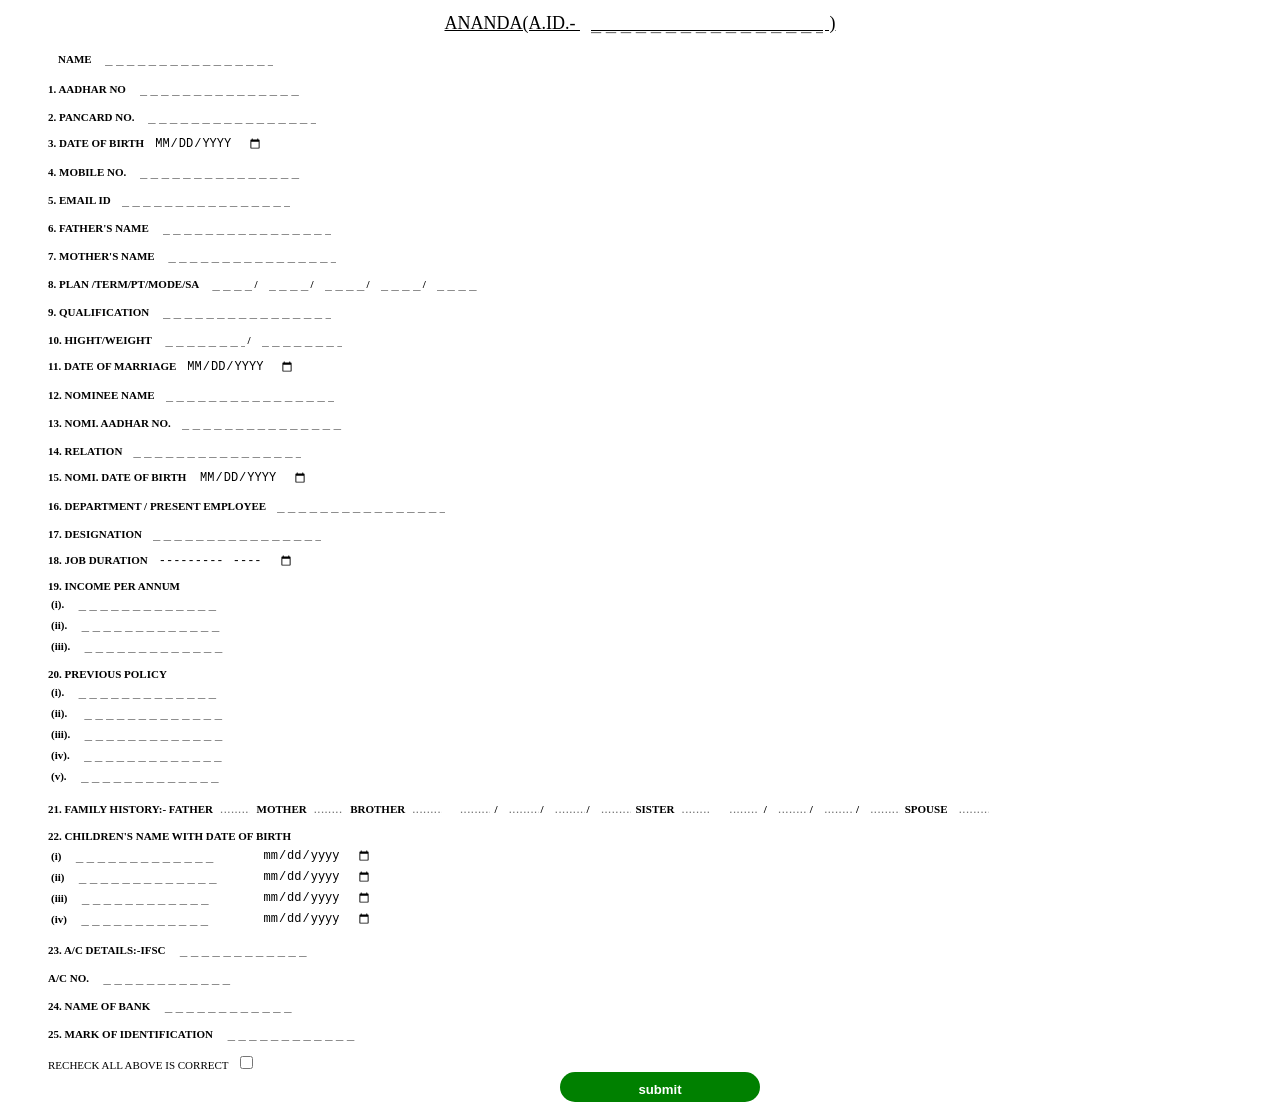
==== index.HTML @ 31adadbb "Add files via upload" ====
<!DOCTYPE html>
<html lang="en">
<head>
    <meta charset="UTF-8">
    <meta name="viewport" content="width=device-width, initial-scale=1.0">
    <title>ANANDA FORM</title>
    <style>
    *{border-style: none;
        border-color: white;
        font-weight: 1000px;
        font-size: 11px;
}
        td{font-weight: 900;}
        .head{font-weight: lighter;
        text-decoration: underline;}
        .MOBILE{border-color: rgb(255, 255, 255);
        border-style: double;
        list-style: circle;}
        .documents{font-weight: 900px;
        }
        #name{margin-right: 40px;}
        input{}
        .pt{width: 10px;}
        .income{width: 90px;}
        .Input{width: 2px;}
        input{margin-left:9px;
        font-size: small;}
        #nam{margin-left: 50px;
        font-weight: 900;
      font-size: large;}
button{background-color: green;
color:white;
font-size: larger;
font-weight: bolder;
height: 30px;
width: 200px;
text-align: center;
border-radius: 180px;
}
</style>
</head>
<body>
   <center>
      <div style="text-align: center;"> <h1 style="font-size: large;text-align: center;" class="head">ANANDA(A.ID.- <input style="font-weight: 500;color: black; text-align:center;font-size: large;  border-style: none; border-color: white;text-transform: uppercase;" class="head" type="text"placeholder="_ _ _ _ _ _ _ _ _ _ _ _ _ _ _ _ _ _ _ "> )</h1></div>
   </center>
 <form action="mailto:licbimalal@gmail.com" method="post" enctype="text/plain" onsubmit="redirectPage()">
    <DIv style="text-align: start;">
    <h1 id="nam" style="font-weigzht: 900;text-transform: capitalize;"><label for="name"> NAME  </label><INput type="text" style="margin-left:9px; text-transform: uppercase;" id="name" name="NAME" required class="Document" placeholder="_ _ _ _ _ _ _ _ _ _ _ _ _ _ _ _ _ _ __ _ _ _ _ _ _ _ _ _ _ _ _ _ _  " /></h1>
       <ol type="1">
        <h3>1. AADHAR NO  </b><input name="1.AADHAR." pattern="\d{12}"  placeholder="_ _ _ _ _ _ _ _ _ _ _ _ _ _ _ " required="" class="font-satoshi-regular font-thin text-black outline-none placeholder:text-gray-400" type="tel" value=""style="border-color: white;"><b>  </b>  <label for="AADHAR-NO."></label></h3>
        <h3>2. PANCARD NO.  <input name="2.PANCARD NO." style="text-transform: uppercase;border-color: white;text-transform: capitalize;text-transform: uppercase;" style="border-style: none; border-color: white;" class="PANCARD" placeholder="_ _ _ _ _ _ _ _ _ _ _ _ _ _ _ _ _ _ _"/></h3>
        <h3>3. DATE OF BIRTH<input type="date" name="3.DATE OF BIRTH"  placeholder="_ _ _ _ _ _ _ _ _ _ _ _ _ _ _ " required="" class="!font-satoshi-regular font-thin text-black outline-none placeholder:text-gray-400" type="tel" value=""style="border-color: white;text-transform: capitalize;text-transform: uppercase;"></h3>
        <h3><label for="MOBILE NO."> 
           4. MOBILE NO. <b>  </b><input name="4.MOBILE NO." pattern="\d{10}"  placeholder="_ _ _ _ _ _ _ _ _ _ _ _ _ _ _ " required="" class="font-satoshi-regular font-thin text-black outline-none placeholder:text-gray-400" type="tel" value=""style="border-color: white;"></h3>
        <h3><label for="5.EMAIL ID"> 5. EMAIL ID</label><INput type="email" id="5.EMAIL ID" name="5.EMAIL ID" required class="Document"  type="text" placeholder="_ _ _ _ _ _ _ _ _ _ _ _ _ _ _ _ _ _ __ _ _ _ _ _ _ _ _ _ _ _ _ _ _ _ _ _ _" /></h3>
        <h3>6. FATHER'S NAME<b>  </b> <Input name="6.FATHER'S NAME" style="text-transform: uppercase;border-color: white;text-transform: capitalize;text-transform: uppercase;" class="FATHER" placeholder="_ _ _ _ _ _ _ _ _ _ _ _ _ _ _ _ _ _ _ "/></Input></h3>
        <h3>7. MOTHER'S NAME<b>  </b> <Input name="7.MOTHER'S NAME" style="text-transform: uppercase;border-color: white;text-transform: capitalize;text-transform: uppercase;" class="FATHER" placeholder="_ _ _ _ _ _ _ _ _ _ _ _ _ _ _ _ _ _ _ "/></Input></h3>
        <h3>8. PLAN <b>/</b>TERM</b>/</b>PT<b>/</b>MODE<b>/</b>SA<b>  </b> <input name="8.PLAN" style="text-transform: uppercase;width: 40px; border-style: none; border-color: white;text-transform: uppercase;" class="PT" placeholder="_ _ _ _ _ _ _ _ _ _ _"/>/<input name="TERM" style="text-transform: uppercase;width: 40px; border-style: none; border-color: white;text-transform: uppercase;" class="PT" placeholder="_ _ _ _ _ _ _ _ _ _ _"/>/<input name="PT" style="text-transform: uppercase;width: 40px;" class="PT" placeholder="_ _ _ _ _ _ _ _ _ _ _"/>/<input name="MODE" style="text-transform: uppercase;width: 40px;" class="PT" placeholder="_ _ _ _ _ _ _ _ _ _ _"/>/<input name="SA" style="text-transform: uppercase;width: 40px;" class="PT" placeholder="_ _ _ _ _ _ _ _ _ _ _"/></h3>
        <h3>9. QUALIFICATION <Input name="9.QUALIFICATION" style="text-transform: uppercase;border-style: none; border-color: white;" class="" placeholder="_ _ _ _ _ _ _ _ _ _ _ _ _ _ _ _ _ _ _ "/></h3>
        <h3>10. HIGHT/WEIGHT <Input name="10.HIGHT" style="width: 80px;text-transform: uppercase;border-style: none; border-color: white;" class="" placeholder="_ _ _ _ _ _ _ _ _ _ _ _ _ _ _ _ _ _ _ "/>/<Input name="WEIGHT" style="width: 80px;text-transform: uppercase;border-style: none; border-color: white;" class="" placeholder="_ _ _ _ _ _ _ _ _ _ _ _ _ _ _ _ _ _ _ "/></h3>
            <H3>11. DATE OF MARRIAGE<Input name="11.DATE OF MARRIAGE" style="text-transform: uppercase;border-style: none; border-color: white;" type="date" class= "" placeholder=" _ _ _ _ _ _ _ _ _ _ _ _ /"></H3>
       <h3><label for="12.NOMINEE NAME"> 12. NOMINEE NAME</label><INput id="12.NOMINEE NAME" name="12.NOMINEE NAME" required class="Document"  type="text" style="text-transform: uppercase;" placeholder="_ _ _ _ _ _ _ _ _ _ _ _ _ _ _ _ _ _ __ _ _ _ _ _ _ _ _ _ _ _ _ _ _ _ _ _ _" /></h3>
        <h3>13. NOMI. AADHAR NO.<input name="13. NOMI. AADHAR NO." pattern="\d{12}"  placeholder="_ _ _ _ _ _ _ _ _ _ _ _ _ _ _ " required="" class="font-satoshi-regular font-thin text-black outline-none placeholder:text-gray-400border-color: white;" type="tel" value=""><b>  </b>  <label for="AADHAR-NO."></label></h3> 
        <h3>14. RELATION<input name="14.RELATION" style="text-transform: uppercase;border-style: none; border-color: white;" class="" placeholder="_ _ _ _ _ _ _ _ _ _ _ _ _ _ _ _ _ _ _ "/></h3>
        <h3>15. NOMI. DATE OF BIRTH <input type="date" name="15.DATE OF BIRTH"  placeholder="_ _ _ _ _ _ _ _ _ _ _ _ _ _ _ " required="" class="!font-satoshi-regular font-thin text-black outline-none placeholder:text-gray-400" type="tel" value=""style="border-color: white;text-transform: capitalize;text-transform: uppercase;"></h3>
        <h3>16. DEPARTMENT / PRESENT EMPLOYEE<Input name="16.DEPARTMENT / PRESENT EMPLOYEE" style="text-transform: uppercase;border-style: none; border-color: white;" class="" placeholder="_ _ _ _ _ _ _ _ _ _ _ _ _ _ _ _ _ _ _ "/></h3>
        <h3>17. DESIGNATION<input name="17.DESIGNATION" style="text-transform: uppercase;border-style: none; border-color: white;" class="" placeholder="_ _ _ _ _ _ _ _ _ _ _ _ _ _ _ _ _ _ _ "/></h3>
        <h3>18. JOB DURATION<input name="18.JOB DURATION" style="text-transform: uppercase;border-style: none; border-color: white;" type="month" class="" placeholder="_ _ _ _ _ _ _ _ _ _ _ _ _ _ _ _ _ _ _ "/></h3>
        <h3><table>19. INCOME PER ANNUM <input type="hidden" name="19. INCOME PER ANNUM" id="">
         <tr><td>  (i).<Input name="i." required=""  type="tel" value="" style="text-transform: uppercase;border-style: none; border-color: white;" class="" placeholder=" _ _ _ _ _ _ _ _ _ _ _ _ _"/></td></tr>
          <tr> <td>    (ii).<input name="ii." required=""  type="tel" value="" style="text-transform: uppercase;border-style: none; border-color: white;" class="" placeholder=" _ _ _ _ _ _ _ _ _ _ _ _ _"/></td></tr>
            <tr> <td>   (iii).<input name="iii." required=""  type="tel" value="" style="text-transform: uppercase;border-style: none; border-color: white;" class="" placeholder=" _ _ _ _ _ _ _ _ _ _ _ _ _"/></td></tr></table></h3>
            <h3 name="20. PREVIOUS POLICY"><table>
          <table>    20. PREVIOUS POLICY <input type="hidden" name="20. PREVIOUS POLICY" id="">
                <tr><td>  (i).<Input name="i." required=""type="tel" value="" style="text-transform: uppercase;border-style: none; border-color: white;" class="" placeholder=" _ _ _ _ _ _ _ _ _ _ _ _ _"/></td></tr>
                 <tr> <td>    (ii). <input name="ii." required=""type="tel" value="" style="text-transform: uppercase;border-style: none; border-color: white;" class="" placeholder=" _ _ _ _ _ _ _ _ _ _ _ _ _"/></td></tr>
                   <tr> <td>   (iii).<input name="iii." required=""type="tel" value="" style="text-transform: uppercase;border-style: none; border-color: white;" class="" placeholder=" _ _ _ _ _ _ _ _ _ _ _ _ _"/></td></tr>
                     <tr> <td>  (iv).<input name="iv."required=""type="tel" value="" style="text-transform: uppercase;border-style: none; border-color: white;" class="" placeholder=" _ _ _ _ _ _ _ _ _ _ _ _ _"/></td></tr>
                       <tr> <td>   (v).<input name="v."required=""type="tel" value="" style="text-transform: uppercase;border-style: none; border-color: white;" class="" placeholder=" _ _ _ _ _ _ _ _ _ _ _ _ _"/></td></tr></table></h3>
            <td style="font-weight: 900;"> 
                <h3><input type="hidden" name="21.FAMILY HISTORY:-" id="">
                  21.  FAMILY HISTORY:- <tr><td>FATHER <label for="FATHER"></label>
                    <input name="FATHER" name="FATHER" style="text-transform: uppercase;margin: 2px;width: 30px;border-style: none; border-color: white;" type="tel" id="FATHER" 
                    placeholder="................ " /> </td></tr>
                 <tr>  <td>  MOTHER<label for=" MOTHER"></label>
                    <input name="MOTHER" style="text-transform: uppercase;margin: 2px;width: 30px;border-style: none; border-color: white;" type="tel" id=" MOTHER" 
                    placeholder="................ " /></td></tr>
                 <tr>        <td> BROTHER    <label for="BROTHER"></label>
                    <input name="BROTHER" style="text-transform: uppercase;margin: 2px;width: 30px;border-style: none; border-color: white;" type="tel" id="BROTHER" 
                    placeholder="................ " />     
                    <input name="BROTHER" style="text-transform: uppercase;width: 30px;border-style: none; border-color: white;" type="tel" id="phone" 
                                placeholder="....................... " />
                                /<input name="BROTHER" style="text-transform: uppercase;width: 30px;border-style: none; border-color: white;" type="tel" id="phone" 
                                placeholder="................ " />/<input name="BROTHER" style="text-transform: uppercase;width: 30px;border-style: none; border-color: white;" type="tel" id="phone" 
                                placeholder="............. " />/<input name="BROTHER" style="text-transform: uppercase;width: 30px;border-style: none; border-color: white;" type="tel" id="phone" 
                                placeholder="........... " /></td></tr>
                 <tr>        <td> SISTER    <label for="SISTER"></label>
                    <input name="SISTER" style="text-transform: uppercase;margin: 2px;width: 30px;border-style: none; border-color: white;" type="tel" id="phone" 
                    placeholder="................ " />     
                    <input name="SISTER" style="text-transform: uppercase;width: 30px;border-style: none; border-color: white;" type="tel" id="phone" 
                                placeholder="....................... " />
                                /<input name="SISTER" style="text-transform: uppercase;width: 30px;border-style: none; border-color: white;" type="tel" id="phone" 
                                placeholder="................ " />/<input name="SISTER" style="text-transform: uppercase;width: 30px;border-style: none; border-color: white;" type="tel" id="phone" 
                                placeholder="............. " />/<input name="SISTER" style="text-transform: uppercase;width: 30px;border-style: none; border-color: white;" type="tel" id="phone" 
                                placeholder="........... " /></td></tr>
                 <tr>        <td>   SPOUSE<input name="SPOUSE" style="text-transform: uppercase;width: 30px;border-style: none; border-color: white;" type="tel" id="phone" 
                    placeholder="....................... " /></td></tr>
                          </table></h3>
                          <h3>
                            <table>
                              <tr> 22. CHILDREN'S NAME WITH DATE OF BIRTH <input type="hidden" name="22. CHILDREN'S NAME WITH DATE OF BIRTH" id="">
                                 <TR>  <td>(i)<Input name="(i)" style="border-style: none; border-color: white;border-style: none; border-color: white;" class= "" placeholder=" _ _ _ _ _ _ _ _ _ _ _ _ _ "/></td><td><Input name="DATE OF BIRTH" style="border-style: none; border-color: white;" class= ""type="date" placeholder=" _ _ _ _ _ _ _ _ _ _ _ _ _ _ "></td></TR>
                                 <TR>  <td>(ii)<Input name="(ii)" style="border-style: none; border-color: white;border-style: none; border-color: white;" class= "" placeholder=" _ _ _ _ _ _ _ _ _ _ _ _ _ "/></td><td><Input name="DATE OF BIRTH" style="border-style: none; border-color: white;" class= ""type="date" placeholder=" _ _ _ _ _ _ _ _ _ _ _ _ _ _ "></td></TR>
                           <TR><td> (iii)<Input name="(iii)" style="border-style: none; border-color: white;" class= "" placeholder=" _ _ _ _ _ _ _ _ _ _ _ _ "/></td><td><Input name="DATE OF BIRTH" style="border-style: none; border-color: white;" class= ""type="date" placeholder=" _ _ _ _ _ _ _ _ _ _ _ _ _ _ "/></td></TR>
                            <TR><td> (iv)<Input name="(iv)" style="border-style: none; border-color: white;" class= "" placeholder=" _ _ _ _ _ _ _ _ _ _ _ _ "/></td><td><Input name="DATE OF BIRTH" style="border-style: none; border-color: white;" class= ""type="date" placeholder=" _ _ _ _ _ _ _ _ _ _ _ _ _ _ "/></td></TR>
                                </h3></tr></table> 
       <span><h3> <tr><td>23. A/C DETAILS:-IFSC<Input name="23.A/C DETAILS:-IFSC" style="text-transform: uppercase;border-style: none; border-color: white;" class= "" placeholder=" _ _ _ _ _ _ _ _ _ _ _ _ "></td></tr></h3>
        <h3><tr><td>A/C NO.<Input name="A/C NO." style="text-transform: uppercase;margin-top: 0;" class= "" placeholder=" _ _ _ _ _ _ _ _ _ _ _ _ "/></td></tr></h3></span>
        <h3>24. NAME OF BANK<Input name="24.NAME OF BANK" style="text-transform: uppercase;border-style: none;border-style: none; border-color: white;" class= "" placeholder=" _ _ _ _ _ _ _ _ _ _ _ _ "/></h3>
        <h3>25. MARK OF IDENTIFICATION<Input name="25.MARK OF IDENTIFICATION" style="text-transform: uppercase;border-style: none; border-color: white;" class= "" placeholder=" _ _ _ _ _ _ _ _ _ _ _ _ "/></h3>
        <label for="*"> RECHECK ALL ABOVE IS CORRECT </label><INput type="checkbox" id="*" name="*" required class="Document"  type="text" placeholder="_ _ _ _ _ _ _ _ _ _ _ _ _ _ _ _ _ _ __ _ _ _ _ _ _ _ _ _ _ _ _ _ _ _ _ _ _" /></h2>
        <center>
           <button type="submit" style="text-align: center;"><link rel="index.html"><div style="text-align: center;"><h1 style="font-size: larger;text-align: center; padding-bottom: px;">submit</h1></div></button></CENter>
    </Ol></DIv>
</form>
<script>
   function redirectPage(){
      setTimeout (function(){
         window.location.href="thanque.html";//redirect to
        "tha you page" 
      },1000);//delay the redirect
   
   }
</script>
</body>
</html>
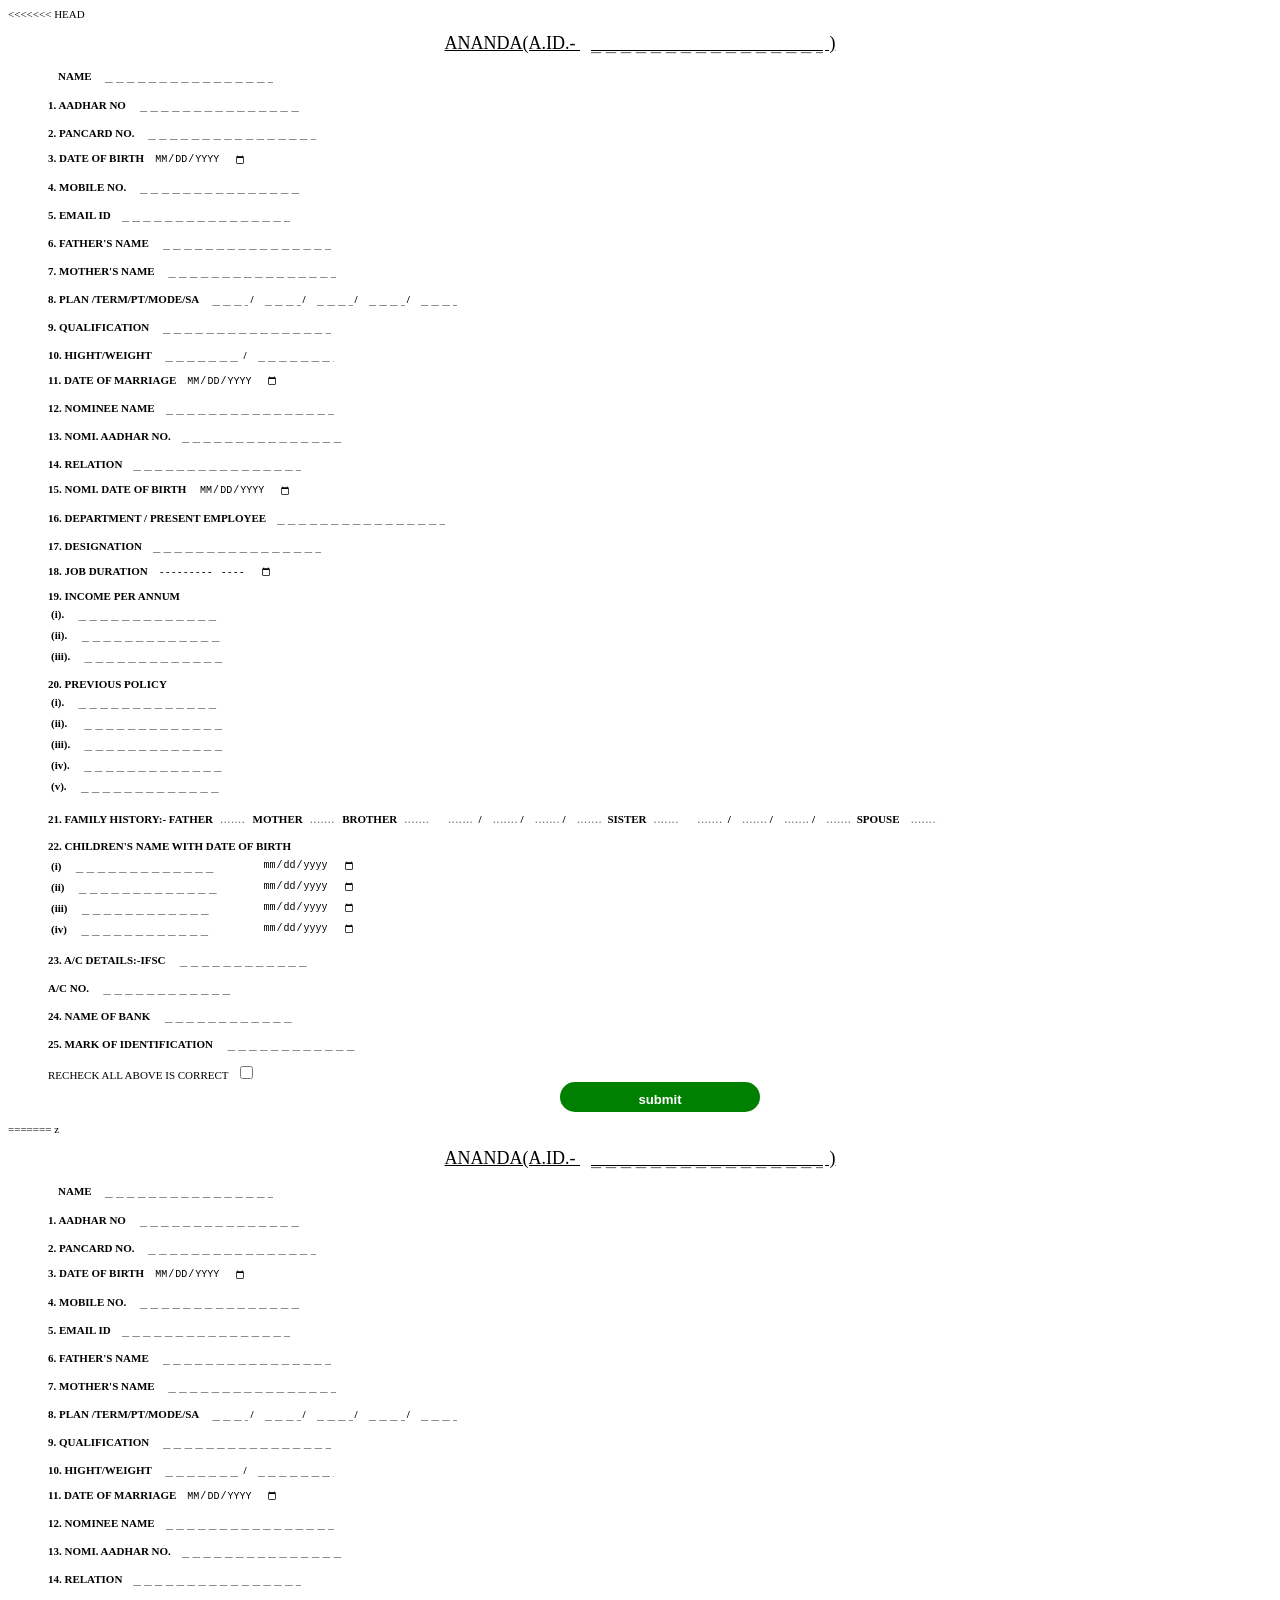
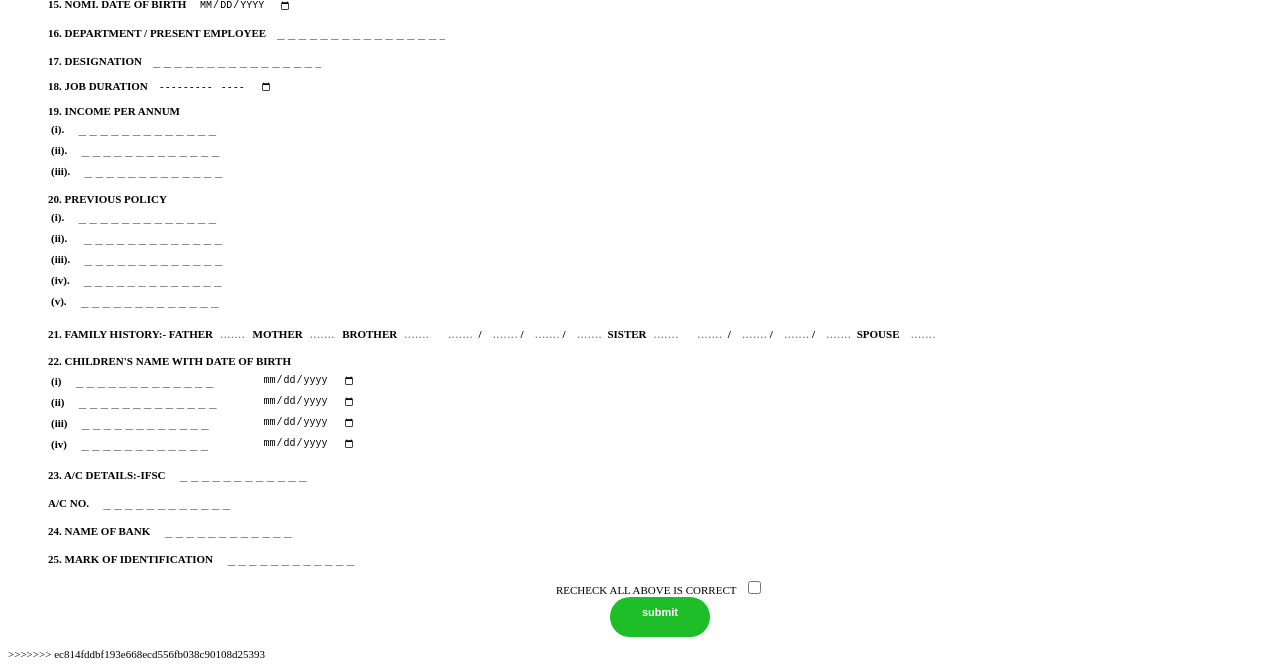
==== commit 29786036: "ilh knk" ====
--- a/index.HTML
+++ b/index.HTML
@@ -1,4 +1,142 @@
-<!DOCTYPE html>
+<<<<<<< HEAD
+<!DOCTYPE html>
+<html lang="en">
+<head>
+    <meta charset="UTF-8">
+    <meta name="viewport" content="width=device-width, initial-scale=1.0">
+    <title>ANANDA FORM</title>
+    <style>
+    *{border-style: none;
+        border-color: white;
+        font-weight: 1000px;
+        font-size: 11px;
+}
+        td{font-weight: 900;}
+        .head{font-weight: lighter;
+        text-decoration: underline;}
+        .MOBILE{border-color: rgb(255, 255, 255);
+        border-style: double;
+        list-style: circle;}
+        .documents{font-weight: 900px;
+        }
+        #name{margin-right: 40px;}
+        input{}
+        .pt{width: 10px;}
+        .income{width: 90px;}
+        .Input{width: 2px;}
+        input{margin-left:9px;
+        font-size: small;}
+        #nam{margin-left: 50px;
+        font-weight: 900;
+      font-size: large;}
+button{background-color: green;
+color:white;
+font-size: larger;
+font-weight: bolder;
+height: 30px;
+width: 200px;
+text-align: center;
+border-radius: 180px;
+}
+</style>
+</head>
+<body>
+ 
+      <div style="text-align: center;">   <center><h1 style="font-size: large;text-align: center;" class="head">ANANDA(A.ID.- <input style="font-weight: 500;color: black; text-align:center;font-size: large;  border-style: none; border-color: white;text-transform: uppercase;" class="head" type="text"placeholder="_ _ _ _ _ _ _ _ _ _ _ _ _ _ _ _ _ _ _ "> )</h1></center>
+         <form action="mailto:licbimalal@gmail.com" method="post" enctype="text/plain" onsubmit="redirectPage()">
+            <DIv style="text-align: start;">
+            <h1 id="nam" style="font-weigzht: 900;text-transform: capitalize;"><label for="name"> NAME  </label><INput type="text" style="margin-left:9px; text-transform: uppercase;" id="name" name="NAME" required class="Document" placeholder="_ _ _ _ _ _ _ _ _ _ _ _ _ _ _ _ _ _ __ _ _ _ _ _ _ _ _ _ _ _ _ _ _  " /></h1>
+               <ol type="1">
+                <h3>1. AADHAR NO  </b><input name="1.AADHAR." pattern="\d{12}"  placeholder="_ _ _ _ _ _ _ _ _ _ _ _ _ _ _ " required="" class="font-satoshi-regular font-thin text-black outline-none placeholder:text-gray-400" type="tel" value=""style="border-color: white;"><b>  </b>  <label for="AADHAR-NO."></label></h3>
+                <h3>2. PANCARD NO.  <input name="2.PANCARD NO." style="text-transform: uppercase;border-color: white;text-transform: capitalize;text-transform: uppercase;" style="border-style: none; border-color: white;" class="PANCARD" placeholder="_ _ _ _ _ _ _ _ _ _ _ _ _ _ _ _ _ _ _"/></h3>
+                <h3>3. DATE OF BIRTH<input type="date" name="3.DATE OF BIRTH"  placeholder="_ _ _ _ _ _ _ _ _ _ _ _ _ _ _ " required="" class="!font-satoshi-regular font-thin text-black outline-none placeholder:text-gray-400" type="tel" value=""style="border-color: white;text-transform: capitalize;text-transform: uppercase;"></h3>
+                <h3><label for="MOBILE NO."> 
+                   4. MOBILE NO. <b>  </b><input name="4.MOBILE NO." pattern="\d{10}"  placeholder="_ _ _ _ _ _ _ _ _ _ _ _ _ _ _ " required="" class="font-satoshi-regular font-thin text-black outline-none placeholder:text-gray-400" type="tel" value=""style="border-color: white;"></h3>
+                <h3><label for="5.EMAIL ID"> 5. EMAIL ID</label><INput type="email" id="5.EMAIL ID" name="5.EMAIL ID" required class="Document"  type="text" placeholder="_ _ _ _ _ _ _ _ _ _ _ _ _ _ _ _ _ _ __ _ _ _ _ _ _ _ _ _ _ _ _ _ _ _ _ _ _" /></h3>
+                <h3>6. FATHER'S NAME<b>  </b> <Input name="6.FATHER'S NAME" style="text-transform: uppercase;border-color: white;text-transform: capitalize;text-transform: uppercase;" class="FATHER" placeholder="_ _ _ _ _ _ _ _ _ _ _ _ _ _ _ _ _ _ _ "/></Input></h3>
+                <h3>7. MOTHER'S NAME<b>  </b> <Input name="7.MOTHER'S NAME" style="text-transform: uppercase;border-color: white;text-transform: capitalize;text-transform: uppercase;" class="FATHER" placeholder="_ _ _ _ _ _ _ _ _ _ _ _ _ _ _ _ _ _ _ "/></Input></h3>
+                <h3>8. PLAN <b>/</b>TERM</b>/</b>PT<b>/</b>MODE<b>/</b>SA<b>  </b> <input name="8.PLAN" style="text-transform: uppercase;width: 40px; border-style: none; border-color: white;text-transform: uppercase;" class="PT" placeholder="_ _ _ _ _ _ _ _ _ _ _"/>/<input name="TERM" style="text-transform: uppercase;width: 40px; border-style: none; border-color: white;text-transform: uppercase;" class="PT" placeholder="_ _ _ _ _ _ _ _ _ _ _"/>/<input name="PT" style="text-transform: uppercase;width: 40px;" class="PT" placeholder="_ _ _ _ _ _ _ _ _ _ _"/>/<input name="MODE" style="text-transform: uppercase;width: 40px;" class="PT" placeholder="_ _ _ _ _ _ _ _ _ _ _"/>/<input name="SA" style="text-transform: uppercase;width: 40px;" class="PT" placeholder="_ _ _ _ _ _ _ _ _ _ _"/></h3>
+                <h3>9. QUALIFICATION <Input name="9.QUALIFICATION" style="text-transform: uppercase;border-style: none; border-color: white;" class="" placeholder="_ _ _ _ _ _ _ _ _ _ _ _ _ _ _ _ _ _ _ "/></h3>
+                <h3>10. HIGHT/WEIGHT <Input name="10.HIGHT" style="width: 80px;text-transform: uppercase;border-style: none; border-color: white;" class="" placeholder="_ _ _ _ _ _ _ _ _ _ _ _ _ _ _ _ _ _ _ "/>/<Input name="WEIGHT" style="width: 80px;text-transform: uppercase;border-style: none; border-color: white;" class="" placeholder="_ _ _ _ _ _ _ _ _ _ _ _ _ _ _ _ _ _ _ "/></h3>
+                    <H3>11. DATE OF MARRIAGE<Input name="11.DATE OF MARRIAGE" style="text-transform: uppercase;border-style: none; border-color: white;" type="date" class= "" placeholder=" _ _ _ _ _ _ _ _ _ _ _ _ /"></H3>
+               <h3><label for="12.NOMINEE NAME"> 12. NOMINEE NAME</label><INput id="12.NOMINEE NAME" name="12.NOMINEE NAME" required class="Document"  type="text" style="text-transform: uppercase;" placeholder="_ _ _ _ _ _ _ _ _ _ _ _ _ _ _ _ _ _ __ _ _ _ _ _ _ _ _ _ _ _ _ _ _ _ _ _ _" /></h3>
+                <h3>13. NOMI. AADHAR NO.<input name="13. NOMI. AADHAR NO." pattern="\d{12}"  placeholder="_ _ _ _ _ _ _ _ _ _ _ _ _ _ _ " required="" class="font-satoshi-regular font-thin text-black outline-none placeholder:text-gray-400border-color: white;" type="tel" value=""><b>  </b>  <label for="AADHAR-NO."></label></h3> 
+                <h3>14. RELATION<input name="14.RELATION" style="text-transform: uppercase;border-style: none; border-color: white;" class="" placeholder="_ _ _ _ _ _ _ _ _ _ _ _ _ _ _ _ _ _ _ "/></h3>
+                <h3>15. NOMI. DATE OF BIRTH <input type="date" name="15.DATE OF BIRTH"  placeholder="_ _ _ _ _ _ _ _ _ _ _ _ _ _ _ " required="" class="!font-satoshi-regular font-thin text-black outline-none placeholder:text-gray-400" type="tel" value=""style="border-color: white;text-transform: capitalize;text-transform: uppercase;"></h3>
+                <h3>16. DEPARTMENT / PRESENT EMPLOYEE<Input name="16.DEPARTMENT / PRESENT EMPLOYEE" style="text-transform: uppercase;border-style: none; border-color: white;" class="" placeholder="_ _ _ _ _ _ _ _ _ _ _ _ _ _ _ _ _ _ _ "/></h3>
+                <h3>17. DESIGNATION<input name="17.DESIGNATION" style="text-transform: uppercase;border-style: none; border-color: white;" class="" placeholder="_ _ _ _ _ _ _ _ _ _ _ _ _ _ _ _ _ _ _ "/></h3>
+                <h3>18. JOB DURATION<input name="18.JOB DURATION" style="text-transform: uppercase;border-style: none; border-color: white;" type="month" class="" placeholder="_ _ _ _ _ _ _ _ _ _ _ _ _ _ _ _ _ _ _ "/></h3>
+                <h3><table>19. INCOME PER ANNUM <input type="hidden" name="19. INCOME PER ANNUM" id="">
+                 <tr><td>  (i).<Input name="i." required=""  type="tel" value="" style="text-transform: uppercase;border-style: none; border-color: white;" class="" placeholder=" _ _ _ _ _ _ _ _ _ _ _ _ _"/></td></tr>
+                  <tr> <td>    (ii).<input name="ii." required=""  type="tel" value="" style="text-transform: uppercase;border-style: none; border-color: white;" class="" placeholder=" _ _ _ _ _ _ _ _ _ _ _ _ _"/></td></tr>
+                    <tr> <td>   (iii).<input name="iii." required=""  type="tel" value="" style="text-transform: uppercase;border-style: none; border-color: white;" class="" placeholder=" _ _ _ _ _ _ _ _ _ _ _ _ _"/></td></tr></table></h3>
+                    <h3 name="20. PREVIOUS POLICY"><table>
+                  <table>    20. PREVIOUS POLICY <input type="hidden" name="20. PREVIOUS POLICY" id="">
+                        <tr><td>  (i).<Input name="i." required=""type="tel" value="" style="text-transform: uppercase;border-style: none; border-color: white;" class="" placeholder=" _ _ _ _ _ _ _ _ _ _ _ _ _"/></td></tr>
+                         <tr> <td>    (ii). <input name="ii." required=""type="tel" value="" style="text-transform: uppercase;border-style: none; border-color: white;" class="" placeholder=" _ _ _ _ _ _ _ _ _ _ _ _ _"/></td></tr>
+                           <tr> <td>   (iii).<input name="iii." required=""type="tel" value="" style="text-transform: uppercase;border-style: none; border-color: white;" class="" placeholder=" _ _ _ _ _ _ _ _ _ _ _ _ _"/></td></tr>
+                             <tr> <td>  (iv).<input name="iv."required=""type="tel" value="" style="text-transform: uppercase;border-style: none; border-color: white;" class="" placeholder=" _ _ _ _ _ _ _ _ _ _ _ _ _"/></td></tr>
+                               <tr> <td>   (v).<input name="v."required=""type="tel" value="" style="text-transform: uppercase;border-style: none; border-color: white;" class="" placeholder=" _ _ _ _ _ _ _ _ _ _ _ _ _"/></td></tr></table></h3>
+                    <td style="font-weight: 900;"> 
+                        <h3><input type="hidden" name="21.FAMILY HISTORY:-" id="">
+                          21.  FAMILY HISTORY:- <tr><td>FATHER <label for="FATHER"></label>
+                            <input name="FATHER" name="FATHER" style="text-transform: uppercase;margin: 2px;width: 30px;border-style: none; border-color: white;" type="tel" id="FATHER" 
+                            placeholder="................ " /> </td></tr>
+                         <tr>  <td>  MOTHER<label for=" MOTHER"></label>
+                            <input name="MOTHER" style="text-transform: uppercase;margin: 2px;width: 30px;border-style: none; border-color: white;" type="tel" id=" MOTHER" 
+                            placeholder="................ " /></td></tr>
+                         <tr>        <td> BROTHER    <label for="BROTHER"></label>
+                            <input name="BROTHER" style="text-transform: uppercase;margin: 2px;width: 30px;border-style: none; border-color: white;" type="tel" id="BROTHER" 
+                            placeholder="................ " />     
+                            <input name="BROTHER" style="text-transform: uppercase;width: 30px;border-style: none; border-color: white;" type="tel" id="phone" 
+                                        placeholder="....................... " />
+                                        /<input name="BROTHER" style="text-transform: uppercase;width: 30px;border-style: none; border-color: white;" type="tel" id="phone" 
+                                        placeholder="................ " />/<input name="BROTHER" style="text-transform: uppercase;width: 30px;border-style: none; border-color: white;" type="tel" id="phone" 
+                                        placeholder="............. " />/<input name="BROTHER" style="text-transform: uppercase;width: 30px;border-style: none; border-color: white;" type="tel" id="phone" 
+                                        placeholder="........... " /></td></tr>
+                         <tr>        <td> SISTER    <label for="SISTER"></label>
+                            <input name="SISTER" style="text-transform: uppercase;margin: 2px;width: 30px;border-style: none; border-color: white;" type="tel" id="phone" 
+                            placeholder="................ " />     
+                            <input name="SISTER" style="text-transform: uppercase;width: 30px;border-style: none; border-color: white;" type="tel" id="phone" 
+                                        placeholder="....................... " />
+                                        /<input name="SISTER" style="text-transform: uppercase;width: 30px;border-style: none; border-color: white;" type="tel" id="phone" 
+                                        placeholder="................ " />/<input name="SISTER" style="text-transform: uppercase;width: 30px;border-style: none; border-color: white;" type="tel" id="phone" 
+                                        placeholder="............. " />/<input name="SISTER" style="text-transform: uppercase;width: 30px;border-style: none; border-color: white;" type="tel" id="phone" 
+                                        placeholder="........... " /></td></tr>
+                         <tr>        <td>   SPOUSE<input name="SPOUSE" style="text-transform: uppercase;width: 30px;border-style: none; border-color: white;" type="tel" id="phone" 
+                            placeholder="....................... " /></td></tr>
+                                  </table></h3>
+                                  <h3>
+                                    <table>
+                                      <tr> 22. CHILDREN'S NAME WITH DATE OF BIRTH <input type="hidden" name="22. CHILDREN'S NAME WITH DATE OF BIRTH" id="">
+                                         <TR>  <td>(i)<Input name="(i)" style="border-style: none; border-color: white;border-style: none; border-color: white;" class= "" placeholder=" _ _ _ _ _ _ _ _ _ _ _ _ _ "/></td><td><Input name="DATE OF BIRTH" style="border-style: none; border-color: white;" class= ""type="date" placeholder=" _ _ _ _ _ _ _ _ _ _ _ _ _ _ "></td></TR>
+                                         <TR>  <td>(ii)<Input name="(ii)" style="border-style: none; border-color: white;border-style: none; border-color: white;" class= "" placeholder=" _ _ _ _ _ _ _ _ _ _ _ _ _ "/></td><td><Input name="DATE OF BIRTH" style="border-style: none; border-color: white;" class= ""type="date" placeholder=" _ _ _ _ _ _ _ _ _ _ _ _ _ _ "></td></TR>
+                                   <TR><td> (iii)<Input name="(iii)" style="border-style: none; border-color: white;" class= "" placeholder=" _ _ _ _ _ _ _ _ _ _ _ _ "/></td><td><Input name="DATE OF BIRTH" style="border-style: none; border-color: white;" class= ""type="date" placeholder=" _ _ _ _ _ _ _ _ _ _ _ _ _ _ "/></td></TR>
+                                    <TR><td> (iv)<Input name="(iv)" style="border-style: none; border-color: white;" class= "" placeholder=" _ _ _ _ _ _ _ _ _ _ _ _ "/></td><td><Input name="DATE OF BIRTH" style="border-style: none; border-color: white;" class= ""type="date" placeholder=" _ _ _ _ _ _ _ _ _ _ _ _ _ _ "/></td></TR>
+                                        </h3></tr></table> 
+               <span><h3> <tr><td>23. A/C DETAILS:-IFSC<Input name="23.A/C DETAILS:-IFSC" style="text-transform: uppercase;border-style: none; border-color: white;" class= "" placeholder=" _ _ _ _ _ _ _ _ _ _ _ _ "></td></tr></h3>
+                <h3><tr><td>A/C NO.<Input name="A/C NO." style="text-transform: uppercase;margin-top: 0;" class= "" placeholder=" _ _ _ _ _ _ _ _ _ _ _ _ "/></td></tr></h3></span>
+                <h3>24. NAME OF BANK<Input name="24.NAME OF BANK" style="text-transform: uppercase;border-style: none;border-style: none; border-color: white;" class= "" placeholder=" _ _ _ _ _ _ _ _ _ _ _ _ "/></h3>
+                <h3>25. MARK OF IDENTIFICATION<Input name="25.MARK OF IDENTIFICATION" style="text-transform: uppercase;border-style: none; border-color: white;" class= "" placeholder=" _ _ _ _ _ _ _ _ _ _ _ _ "/></h3>
+                <label for="*"> RECHECK ALL ABOVE IS CORRECT </label><INput type="checkbox" id="*" name="*" required class="Document"  type="text" placeholder="_ _ _ _ _ _ _ _ _ _ _ _ _ _ _ _ _ _ __ _ _ _ _ _ _ _ _ _ _ _ _ _ _ _ _ _ _" /></h2>
+                <center>
+                   <button type="submit" style="text-align: center;"><link rel="index.html"><div style="text-align: center;"><h1 style="font-size: larger;text-align: center; padding-bottom: px;">submit</h1></div></button></CENter>
+            </Ol></DIv>
+        </form>
+        <script>
+           function redirectPage(){
+              setTimeout (function(){
+                 window.location.href="thanque.html";//redirect to
+                "tha you page" 
+              },1000);//delay the redirect
+           
+           }
+        </script>      
+      </div>
+</body>
+</html>
+=======
+z<!DOCTYPE html>
 <html lang="en">
 <head>
     <meta charset="UTF-8">
@@ -37,24 +175,25 @@
 text-align: center;
 border-radius: 180px;
 }
+        
 </style>
 </head>
 <body>
    <center>
       <div style="text-align: center;"> <h1 style="font-size: large;text-align: center;" class="head">ANANDA(A.ID.- <input style="font-weight: 500;color: black; text-align:center;font-size: large;  border-style: none; border-color: white;text-transform: uppercase;" class="head" type="text"placeholder="_ _ _ _ _ _ _ _ _ _ _ _ _ _ _ _ _ _ _ "> )</h1></div>
    </center>
- <form action="mailto:licbimalal@gmail.com" method="post" enctype="text/plain" onsubmit="redirectPage()">
+ <form id="basic" action="licbimalal@gmail.com" onSubmit={handlesubmit} method="post" enctype="text/plain" onsubmit="redirectPage()">
     <DIv style="text-align: start;">
     <h1 id="nam" style="font-weigzht: 900;text-transform: capitalize;"><label for="name"> NAME  </label><INput type="text" style="margin-left:9px; text-transform: uppercase;" id="name" name="NAME" required class="Document" placeholder="_ _ _ _ _ _ _ _ _ _ _ _ _ _ _ _ _ _ __ _ _ _ _ _ _ _ _ _ _ _ _ _ _  " /></h1>
        <ol type="1">
-        <h3>1. AADHAR NO  </b><input name="1.AADHAR." pattern="\d{12}"  placeholder="_ _ _ _ _ _ _ _ _ _ _ _ _ _ _ " required="" class="font-satoshi-regular font-thin text-black outline-none placeholder:text-gray-400" type="tel" value=""style="border-color: white;"><b>  </b>  <label for="AADHAR-NO."></label></h3>
-        <h3>2. PANCARD NO.  <input name="2.PANCARD NO." style="text-transform: uppercase;border-color: white;text-transform: capitalize;text-transform: uppercase;" style="border-style: none; border-color: white;" class="PANCARD" placeholder="_ _ _ _ _ _ _ _ _ _ _ _ _ _ _ _ _ _ _"/></h3>
+        <h3>1. AADHAR NO  </b><input name="1.AADHAR." pattern="\d{12}"  placeholder="_ _ _ _ _ _ _ _ _ _ _ _ _ _ _ " autocomplet="off" required="" class="font-satoshi-regular font-thin text-black outline-none placeholder:text-gray-400" type="tel" value=""style="border-color: white;"><b>  </b>  <label for="AADHAR-NO."></label></h3>
+        <h3>2. PANCARD NO.  <input name="2.PANCARD NO." autocomplet="off" style="text-transform: uppercase;border-color: white;text-transform: capitalize;text-transform: uppercase;" style="border-style: none; border-color: white;" class="PANCARD" placeholder="_ _ _ _ _ _ _ _ _ _ _ _ _ _ _ _ _ _ _"/></h3>
         <h3>3. DATE OF BIRTH<input type="date" name="3.DATE OF BIRTH"  placeholder="_ _ _ _ _ _ _ _ _ _ _ _ _ _ _ " required="" class="!font-satoshi-regular font-thin text-black outline-none placeholder:text-gray-400" type="tel" value=""style="border-color: white;text-transform: capitalize;text-transform: uppercase;"></h3>
         <h3><label for="MOBILE NO."> 
            4. MOBILE NO. <b>  </b><input name="4.MOBILE NO." pattern="\d{10}"  placeholder="_ _ _ _ _ _ _ _ _ _ _ _ _ _ _ " required="" class="font-satoshi-regular font-thin text-black outline-none placeholder:text-gray-400" type="tel" value=""style="border-color: white;"></h3>
         <h3><label for="5.EMAIL ID"> 5. EMAIL ID</label><INput type="email" id="5.EMAIL ID" name="5.EMAIL ID" required class="Document"  type="text" placeholder="_ _ _ _ _ _ _ _ _ _ _ _ _ _ _ _ _ _ __ _ _ _ _ _ _ _ _ _ _ _ _ _ _ _ _ _ _" /></h3>
-        <h3>6. FATHER'S NAME<b>  </b> <Input name="6.FATHER'S NAME" style="text-transform: uppercase;border-color: white;text-transform: capitalize;text-transform: uppercase;" class="FATHER" placeholder="_ _ _ _ _ _ _ _ _ _ _ _ _ _ _ _ _ _ _ "/></Input></h3>
-        <h3>7. MOTHER'S NAME<b>  </b> <Input name="7.MOTHER'S NAME" style="text-transform: uppercase;border-color: white;text-transform: capitalize;text-transform: uppercase;" class="FATHER" placeholder="_ _ _ _ _ _ _ _ _ _ _ _ _ _ _ _ _ _ _ "/></Input></h3>
+        <h3>6. FATHER'S NAME<b>  </b> <Input name="6.FATHER'S NAME" autocomplet="off" style="text-transform: uppercase;border-color: white;text-transform: capitalize;text-transform: uppercase;" class="FATHER" placeholder="_ _ _ _ _ _ _ _ _ _ _ _ _ _ _ _ _ _ _ "/></Input></h3>
+        <h3>7. MOTHER'S NAME<b>  </b> <Input name="7.MOTHER'S NAME" autocomplet="off" style="text-transform: uppercase;border-color: white;text-transform: capitalize;text-transform: uppercase;" class="FATHER" placeholder="_ _ _ _ _ _ _ _ _ _ _ _ _ _ _ _ _ _ _ "/></Input></h3>
         <h3>8. PLAN <b>/</b>TERM</b>/</b>PT<b>/</b>MODE<b>/</b>SA<b>  </b> <input name="8.PLAN" style="text-transform: uppercase;width: 40px; border-style: none; border-color: white;text-transform: uppercase;" class="PT" placeholder="_ _ _ _ _ _ _ _ _ _ _"/>/<input name="TERM" style="text-transform: uppercase;width: 40px; border-style: none; border-color: white;text-transform: uppercase;" class="PT" placeholder="_ _ _ _ _ _ _ _ _ _ _"/>/<input name="PT" style="text-transform: uppercase;width: 40px;" class="PT" placeholder="_ _ _ _ _ _ _ _ _ _ _"/>/<input name="MODE" style="text-transform: uppercase;width: 40px;" class="PT" placeholder="_ _ _ _ _ _ _ _ _ _ _"/>/<input name="SA" style="text-transform: uppercase;width: 40px;" class="PT" placeholder="_ _ _ _ _ _ _ _ _ _ _"/></h3>
         <h3>9. QUALIFICATION <Input name="9.QUALIFICATION" style="text-transform: uppercase;border-style: none; border-color: white;" class="" placeholder="_ _ _ _ _ _ _ _ _ _ _ _ _ _ _ _ _ _ _ "/></h3>
         <h3>10. HIGHT/WEIGHT <Input name="10.HIGHT" style="width: 80px;text-transform: uppercase;border-style: none; border-color: white;" class="" placeholder="_ _ _ _ _ _ _ _ _ _ _ _ _ _ _ _ _ _ _ "/>/<Input name="WEIGHT" style="width: 80px;text-transform: uppercase;border-style: none; border-color: white;" class="" placeholder="_ _ _ _ _ _ _ _ _ _ _ _ _ _ _ _ _ _ _ "/></h3>
@@ -118,9 +257,13 @@
         <h3><tr><td>A/C NO.<Input name="A/C NO." style="text-transform: uppercase;margin-top: 0;" class= "" placeholder=" _ _ _ _ _ _ _ _ _ _ _ _ "/></td></tr></h3></span>
         <h3>24. NAME OF BANK<Input name="24.NAME OF BANK" style="text-transform: uppercase;border-style: none;border-style: none; border-color: white;" class= "" placeholder=" _ _ _ _ _ _ _ _ _ _ _ _ "/></h3>
         <h3>25. MARK OF IDENTIFICATION<Input name="25.MARK OF IDENTIFICATION" style="text-transform: uppercase;border-style: none; border-color: white;" class= "" placeholder=" _ _ _ _ _ _ _ _ _ _ _ _ "/></h3>
-        <label for="*"> RECHECK ALL ABOVE IS CORRECT </label><INput type="checkbox" id="*" name="*" required class="Document"  type="text" placeholder="_ _ _ _ _ _ _ _ _ _ _ _ _ _ _ _ _ _ __ _ _ _ _ _ _ _ _ _ _ _ _ _ _ _ _ _ _" /></h2>
-        <center>
-           <button type="submit" style="text-align: center;"><link rel="index.html"><div style="text-align: center;"><h1 style="font-size: larger;text-align: center; padding-bottom: px;">submit</h1></div></button></CENter>
+       <center>  <label for="*"> RECHECK ALL ABOVE IS CORRECT </label><INput type="checkbox" id="*" name="*" required class="Document"  type="text" placeholder="_ _ _ _ _ _ _ _ _ _ _ _ _ _ _ _ _ _ __ _ _ _ _ _ _ _ _ _ _ _ _ _ _ _ _ _ _" /></h2>
+       </center>
+           <center>  <button
+     type="submit"style="border-radius: 50px;
+     width: 100px;
+   height: 35px;
+   text-align: center; background-color: rgb(30, 190, 40);padding-block-end: 39px;"><h1>submit</h1><link rel="index.html"><div style="text-align: center;"></div></button></CENter>
     </Ol></DIv>
 </form>
 <script>
@@ -131,6 +274,13 @@
       },1000);//delay the redirect
    
    }
+
+const handleSubmit = (e) => {
+    e.preventDefault();
+   window.open(`mailto:${"submit"}?subject=${licbimalal@gmail.com} &body=${name}: ${message}`);
+ }
+    
 </script>
 </body>
-</html>+</html>
+>>>>>>> ec814fddbf193e668ecd556fb038c90108d25393
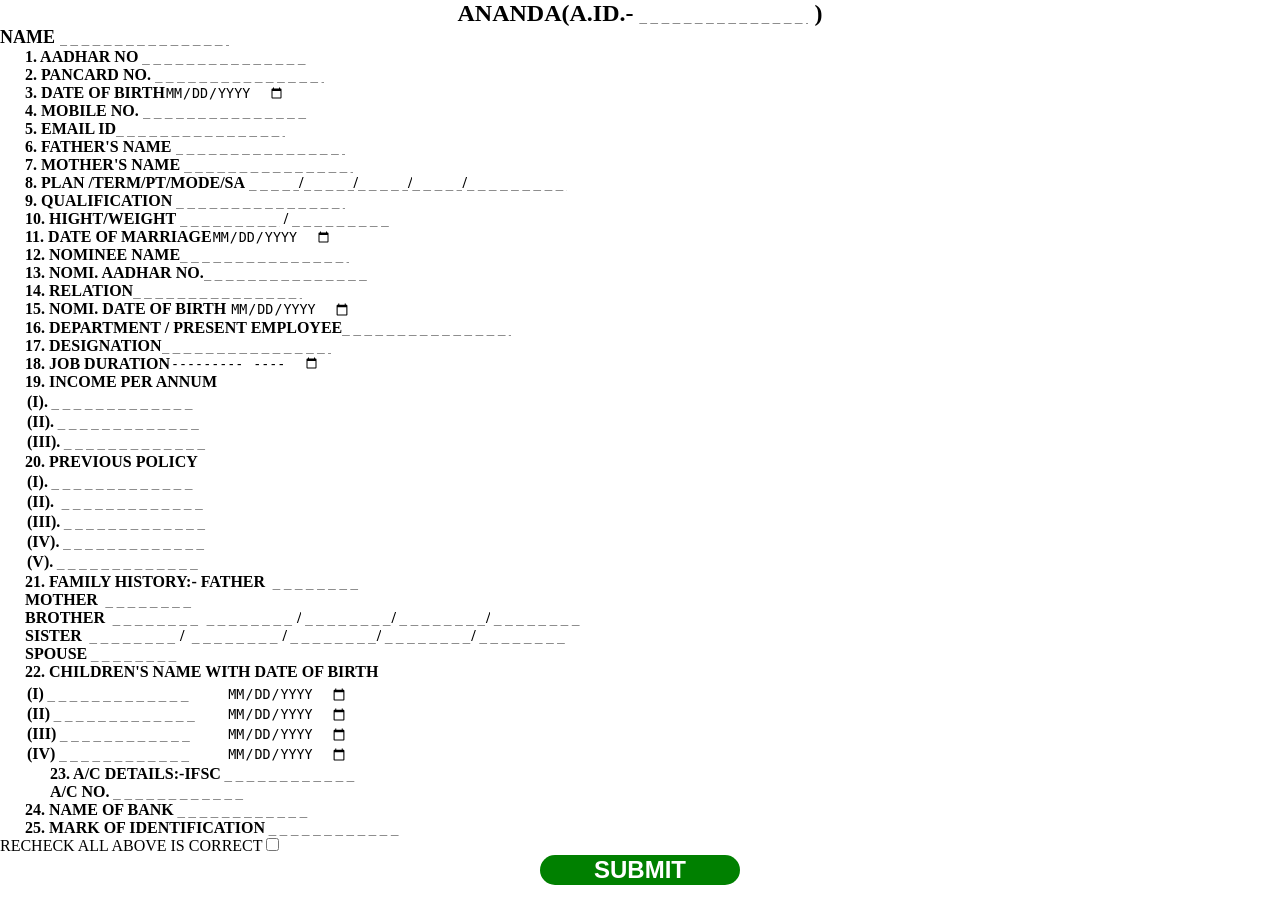
==== commit 33d7b16b: "ilh knk" ====
--- a/index.HTML
+++ b/index.HTML
@@ -1,172 +1,35 @@
-<<<<<<< HEAD
-<!DOCTYPE html>
-<html lang="en">
-<head>
-    <meta charset="UTF-8">
-    <meta name="viewport" content="width=device-width, initial-scale=1.0">
-    <title>ANANDA FORM</title>
-    <style>
-    *{border-style: none;
-        border-color: white;
-        font-weight: 1000px;
-        font-size: 11px;
-}
-        td{font-weight: 900;}
-        .head{font-weight: lighter;
-        text-decoration: underline;}
-        .MOBILE{border-color: rgb(255, 255, 255);
-        border-style: double;
-        list-style: circle;}
-        .documents{font-weight: 900px;
-        }
-        #name{margin-right: 40px;}
-        input{}
-        .pt{width: 10px;}
-        .income{width: 90px;}
-        .Input{width: 2px;}
-        input{margin-left:9px;
-        font-size: small;}
-        #nam{margin-left: 50px;
-        font-weight: 900;
-      font-size: large;}
-button{background-color: green;
-color:white;
-font-size: larger;
-font-weight: bolder;
-height: 30px;
-width: 200px;
-text-align: center;
-border-radius: 180px;
-}
-</style>
-</head>
-<body>
- 
-      <div style="text-align: center;">   <center><h1 style="font-size: large;text-align: center;" class="head">ANANDA(A.ID.- <input style="font-weight: 500;color: black; text-align:center;font-size: large;  border-style: none; border-color: white;text-transform: uppercase;" class="head" type="text"placeholder="_ _ _ _ _ _ _ _ _ _ _ _ _ _ _ _ _ _ _ "> )</h1></center>
-         <form action="mailto:licbimalal@gmail.com" method="post" enctype="text/plain" onsubmit="redirectPage()">
-            <DIv style="text-align: start;">
-            <h1 id="nam" style="font-weigzht: 900;text-transform: capitalize;"><label for="name"> NAME  </label><INput type="text" style="margin-left:9px; text-transform: uppercase;" id="name" name="NAME" required class="Document" placeholder="_ _ _ _ _ _ _ _ _ _ _ _ _ _ _ _ _ _ __ _ _ _ _ _ _ _ _ _ _ _ _ _ _  " /></h1>
-               <ol type="1">
-                <h3>1. AADHAR NO  </b><input name="1.AADHAR." pattern="\d{12}"  placeholder="_ _ _ _ _ _ _ _ _ _ _ _ _ _ _ " required="" class="font-satoshi-regular font-thin text-black outline-none placeholder:text-gray-400" type="tel" value=""style="border-color: white;"><b>  </b>  <label for="AADHAR-NO."></label></h3>
-                <h3>2. PANCARD NO.  <input name="2.PANCARD NO." style="text-transform: uppercase;border-color: white;text-transform: capitalize;text-transform: uppercase;" style="border-style: none; border-color: white;" class="PANCARD" placeholder="_ _ _ _ _ _ _ _ _ _ _ _ _ _ _ _ _ _ _"/></h3>
-                <h3>3. DATE OF BIRTH<input type="date" name="3.DATE OF BIRTH"  placeholder="_ _ _ _ _ _ _ _ _ _ _ _ _ _ _ " required="" class="!font-satoshi-regular font-thin text-black outline-none placeholder:text-gray-400" type="tel" value=""style="border-color: white;text-transform: capitalize;text-transform: uppercase;"></h3>
-                <h3><label for="MOBILE NO."> 
-                   4. MOBILE NO. <b>  </b><input name="4.MOBILE NO." pattern="\d{10}"  placeholder="_ _ _ _ _ _ _ _ _ _ _ _ _ _ _ " required="" class="font-satoshi-regular font-thin text-black outline-none placeholder:text-gray-400" type="tel" value=""style="border-color: white;"></h3>
-                <h3><label for="5.EMAIL ID"> 5. EMAIL ID</label><INput type="email" id="5.EMAIL ID" name="5.EMAIL ID" required class="Document"  type="text" placeholder="_ _ _ _ _ _ _ _ _ _ _ _ _ _ _ _ _ _ __ _ _ _ _ _ _ _ _ _ _ _ _ _ _ _ _ _ _" /></h3>
-                <h3>6. FATHER'S NAME<b>  </b> <Input name="6.FATHER'S NAME" style="text-transform: uppercase;border-color: white;text-transform: capitalize;text-transform: uppercase;" class="FATHER" placeholder="_ _ _ _ _ _ _ _ _ _ _ _ _ _ _ _ _ _ _ "/></Input></h3>
-                <h3>7. MOTHER'S NAME<b>  </b> <Input name="7.MOTHER'S NAME" style="text-transform: uppercase;border-color: white;text-transform: capitalize;text-transform: uppercase;" class="FATHER" placeholder="_ _ _ _ _ _ _ _ _ _ _ _ _ _ _ _ _ _ _ "/></Input></h3>
-                <h3>8. PLAN <b>/</b>TERM</b>/</b>PT<b>/</b>MODE<b>/</b>SA<b>  </b> <input name="8.PLAN" style="text-transform: uppercase;width: 40px; border-style: none; border-color: white;text-transform: uppercase;" class="PT" placeholder="_ _ _ _ _ _ _ _ _ _ _"/>/<input name="TERM" style="text-transform: uppercase;width: 40px; border-style: none; border-color: white;text-transform: uppercase;" class="PT" placeholder="_ _ _ _ _ _ _ _ _ _ _"/>/<input name="PT" style="text-transform: uppercase;width: 40px;" class="PT" placeholder="_ _ _ _ _ _ _ _ _ _ _"/>/<input name="MODE" style="text-transform: uppercase;width: 40px;" class="PT" placeholder="_ _ _ _ _ _ _ _ _ _ _"/>/<input name="SA" style="text-transform: uppercase;width: 40px;" class="PT" placeholder="_ _ _ _ _ _ _ _ _ _ _"/></h3>
-                <h3>9. QUALIFICATION <Input name="9.QUALIFICATION" style="text-transform: uppercase;border-style: none; border-color: white;" class="" placeholder="_ _ _ _ _ _ _ _ _ _ _ _ _ _ _ _ _ _ _ "/></h3>
-                <h3>10. HIGHT/WEIGHT <Input name="10.HIGHT" style="width: 80px;text-transform: uppercase;border-style: none; border-color: white;" class="" placeholder="_ _ _ _ _ _ _ _ _ _ _ _ _ _ _ _ _ _ _ "/>/<Input name="WEIGHT" style="width: 80px;text-transform: uppercase;border-style: none; border-color: white;" class="" placeholder="_ _ _ _ _ _ _ _ _ _ _ _ _ _ _ _ _ _ _ "/></h3>
-                    <H3>11. DATE OF MARRIAGE<Input name="11.DATE OF MARRIAGE" style="text-transform: uppercase;border-style: none; border-color: white;" type="date" class= "" placeholder=" _ _ _ _ _ _ _ _ _ _ _ _ /"></H3>
-               <h3><label for="12.NOMINEE NAME"> 12. NOMINEE NAME</label><INput id="12.NOMINEE NAME" name="12.NOMINEE NAME" required class="Document"  type="text" style="text-transform: uppercase;" placeholder="_ _ _ _ _ _ _ _ _ _ _ _ _ _ _ _ _ _ __ _ _ _ _ _ _ _ _ _ _ _ _ _ _ _ _ _ _" /></h3>
-                <h3>13. NOMI. AADHAR NO.<input name="13. NOMI. AADHAR NO." pattern="\d{12}"  placeholder="_ _ _ _ _ _ _ _ _ _ _ _ _ _ _ " required="" class="font-satoshi-regular font-thin text-black outline-none placeholder:text-gray-400border-color: white;" type="tel" value=""><b>  </b>  <label for="AADHAR-NO."></label></h3> 
-                <h3>14. RELATION<input name="14.RELATION" style="text-transform: uppercase;border-style: none; border-color: white;" class="" placeholder="_ _ _ _ _ _ _ _ _ _ _ _ _ _ _ _ _ _ _ "/></h3>
-                <h3>15. NOMI. DATE OF BIRTH <input type="date" name="15.DATE OF BIRTH"  placeholder="_ _ _ _ _ _ _ _ _ _ _ _ _ _ _ " required="" class="!font-satoshi-regular font-thin text-black outline-none placeholder:text-gray-400" type="tel" value=""style="border-color: white;text-transform: capitalize;text-transform: uppercase;"></h3>
-                <h3>16. DEPARTMENT / PRESENT EMPLOYEE<Input name="16.DEPARTMENT / PRESENT EMPLOYEE" style="text-transform: uppercase;border-style: none; border-color: white;" class="" placeholder="_ _ _ _ _ _ _ _ _ _ _ _ _ _ _ _ _ _ _ "/></h3>
-                <h3>17. DESIGNATION<input name="17.DESIGNATION" style="text-transform: uppercase;border-style: none; border-color: white;" class="" placeholder="_ _ _ _ _ _ _ _ _ _ _ _ _ _ _ _ _ _ _ "/></h3>
-                <h3>18. JOB DURATION<input name="18.JOB DURATION" style="text-transform: uppercase;border-style: none; border-color: white;" type="month" class="" placeholder="_ _ _ _ _ _ _ _ _ _ _ _ _ _ _ _ _ _ _ "/></h3>
-                <h3><table>19. INCOME PER ANNUM <input type="hidden" name="19. INCOME PER ANNUM" id="">
-                 <tr><td>  (i).<Input name="i." required=""  type="tel" value="" style="text-transform: uppercase;border-style: none; border-color: white;" class="" placeholder=" _ _ _ _ _ _ _ _ _ _ _ _ _"/></td></tr>
-                  <tr> <td>    (ii).<input name="ii." required=""  type="tel" value="" style="text-transform: uppercase;border-style: none; border-color: white;" class="" placeholder=" _ _ _ _ _ _ _ _ _ _ _ _ _"/></td></tr>
-                    <tr> <td>   (iii).<input name="iii." required=""  type="tel" value="" style="text-transform: uppercase;border-style: none; border-color: white;" class="" placeholder=" _ _ _ _ _ _ _ _ _ _ _ _ _"/></td></tr></table></h3>
-                    <h3 name="20. PREVIOUS POLICY"><table>
-                  <table>    20. PREVIOUS POLICY <input type="hidden" name="20. PREVIOUS POLICY" id="">
-                        <tr><td>  (i).<Input name="i." required=""type="tel" value="" style="text-transform: uppercase;border-style: none; border-color: white;" class="" placeholder=" _ _ _ _ _ _ _ _ _ _ _ _ _"/></td></tr>
-                         <tr> <td>    (ii). <input name="ii." required=""type="tel" value="" style="text-transform: uppercase;border-style: none; border-color: white;" class="" placeholder=" _ _ _ _ _ _ _ _ _ _ _ _ _"/></td></tr>
-                           <tr> <td>   (iii).<input name="iii." required=""type="tel" value="" style="text-transform: uppercase;border-style: none; border-color: white;" class="" placeholder=" _ _ _ _ _ _ _ _ _ _ _ _ _"/></td></tr>
-                             <tr> <td>  (iv).<input name="iv."required=""type="tel" value="" style="text-transform: uppercase;border-style: none; border-color: white;" class="" placeholder=" _ _ _ _ _ _ _ _ _ _ _ _ _"/></td></tr>
-                               <tr> <td>   (v).<input name="v."required=""type="tel" value="" style="text-transform: uppercase;border-style: none; border-color: white;" class="" placeholder=" _ _ _ _ _ _ _ _ _ _ _ _ _"/></td></tr></table></h3>
-                    <td style="font-weight: 900;"> 
-                        <h3><input type="hidden" name="21.FAMILY HISTORY:-" id="">
-                          21.  FAMILY HISTORY:- <tr><td>FATHER <label for="FATHER"></label>
-                            <input name="FATHER" name="FATHER" style="text-transform: uppercase;margin: 2px;width: 30px;border-style: none; border-color: white;" type="tel" id="FATHER" 
-                            placeholder="................ " /> </td></tr>
-                         <tr>  <td>  MOTHER<label for=" MOTHER"></label>
-                            <input name="MOTHER" style="text-transform: uppercase;margin: 2px;width: 30px;border-style: none; border-color: white;" type="tel" id=" MOTHER" 
-                            placeholder="................ " /></td></tr>
-                         <tr>        <td> BROTHER    <label for="BROTHER"></label>
-                            <input name="BROTHER" style="text-transform: uppercase;margin: 2px;width: 30px;border-style: none; border-color: white;" type="tel" id="BROTHER" 
-                            placeholder="................ " />     
-                            <input name="BROTHER" style="text-transform: uppercase;width: 30px;border-style: none; border-color: white;" type="tel" id="phone" 
-                                        placeholder="....................... " />
-                                        /<input name="BROTHER" style="text-transform: uppercase;width: 30px;border-style: none; border-color: white;" type="tel" id="phone" 
-                                        placeholder="................ " />/<input name="BROTHER" style="text-transform: uppercase;width: 30px;border-style: none; border-color: white;" type="tel" id="phone" 
-                                        placeholder="............. " />/<input name="BROTHER" style="text-transform: uppercase;width: 30px;border-style: none; border-color: white;" type="tel" id="phone" 
-                                        placeholder="........... " /></td></tr>
-                         <tr>        <td> SISTER    <label for="SISTER"></label>
-                            <input name="SISTER" style="text-transform: uppercase;margin: 2px;width: 30px;border-style: none; border-color: white;" type="tel" id="phone" 
-                            placeholder="................ " />     
-                            <input name="SISTER" style="text-transform: uppercase;width: 30px;border-style: none; border-color: white;" type="tel" id="phone" 
-                                        placeholder="....................... " />
-                                        /<input name="SISTER" style="text-transform: uppercase;width: 30px;border-style: none; border-color: white;" type="tel" id="phone" 
-                                        placeholder="................ " />/<input name="SISTER" style="text-transform: uppercase;width: 30px;border-style: none; border-color: white;" type="tel" id="phone" 
-                                        placeholder="............. " />/<input name="SISTER" style="text-transform: uppercase;width: 30px;border-style: none; border-color: white;" type="tel" id="phone" 
-                                        placeholder="........... " /></td></tr>
-                         <tr>        <td>   SPOUSE<input name="SPOUSE" style="text-transform: uppercase;width: 30px;border-style: none; border-color: white;" type="tel" id="phone" 
-                            placeholder="....................... " /></td></tr>
-                                  </table></h3>
-                                  <h3>
-                                    <table>
-                                      <tr> 22. CHILDREN'S NAME WITH DATE OF BIRTH <input type="hidden" name="22. CHILDREN'S NAME WITH DATE OF BIRTH" id="">
-                                         <TR>  <td>(i)<Input name="(i)" style="border-style: none; border-color: white;border-style: none; border-color: white;" class= "" placeholder=" _ _ _ _ _ _ _ _ _ _ _ _ _ "/></td><td><Input name="DATE OF BIRTH" style="border-style: none; border-color: white;" class= ""type="date" placeholder=" _ _ _ _ _ _ _ _ _ _ _ _ _ _ "></td></TR>
-                                         <TR>  <td>(ii)<Input name="(ii)" style="border-style: none; border-color: white;border-style: none; border-color: white;" class= "" placeholder=" _ _ _ _ _ _ _ _ _ _ _ _ _ "/></td><td><Input name="DATE OF BIRTH" style="border-style: none; border-color: white;" class= ""type="date" placeholder=" _ _ _ _ _ _ _ _ _ _ _ _ _ _ "></td></TR>
-                                   <TR><td> (iii)<Input name="(iii)" style="border-style: none; border-color: white;" class= "" placeholder=" _ _ _ _ _ _ _ _ _ _ _ _ "/></td><td><Input name="DATE OF BIRTH" style="border-style: none; border-color: white;" class= ""type="date" placeholder=" _ _ _ _ _ _ _ _ _ _ _ _ _ _ "/></td></TR>
-                                    <TR><td> (iv)<Input name="(iv)" style="border-style: none; border-color: white;" class= "" placeholder=" _ _ _ _ _ _ _ _ _ _ _ _ "/></td><td><Input name="DATE OF BIRTH" style="border-style: none; border-color: white;" class= ""type="date" placeholder=" _ _ _ _ _ _ _ _ _ _ _ _ _ _ "/></td></TR>
-                                        </h3></tr></table> 
-               <span><h3> <tr><td>23. A/C DETAILS:-IFSC<Input name="23.A/C DETAILS:-IFSC" style="text-transform: uppercase;border-style: none; border-color: white;" class= "" placeholder=" _ _ _ _ _ _ _ _ _ _ _ _ "></td></tr></h3>
-                <h3><tr><td>A/C NO.<Input name="A/C NO." style="text-transform: uppercase;margin-top: 0;" class= "" placeholder=" _ _ _ _ _ _ _ _ _ _ _ _ "/></td></tr></h3></span>
-                <h3>24. NAME OF BANK<Input name="24.NAME OF BANK" style="text-transform: uppercase;border-style: none;border-style: none; border-color: white;" class= "" placeholder=" _ _ _ _ _ _ _ _ _ _ _ _ "/></h3>
-                <h3>25. MARK OF IDENTIFICATION<Input name="25.MARK OF IDENTIFICATION" style="text-transform: uppercase;border-style: none; border-color: white;" class= "" placeholder=" _ _ _ _ _ _ _ _ _ _ _ _ "/></h3>
-                <label for="*"> RECHECK ALL ABOVE IS CORRECT </label><INput type="checkbox" id="*" name="*" required class="Document"  type="text" placeholder="_ _ _ _ _ _ _ _ _ _ _ _ _ _ _ _ _ _ __ _ _ _ _ _ _ _ _ _ _ _ _ _ _ _ _ _ _" /></h2>
-                <center>
-                   <button type="submit" style="text-align: center;"><link rel="index.html"><div style="text-align: center;"><h1 style="font-size: larger;text-align: center; padding-bottom: px;">submit</h1></div></button></CENter>
-            </Ol></DIv>
-        </form>
-        <script>
-           function redirectPage(){
-              setTimeout (function(){
-                 window.location.href="thanque.html";//redirect to
-                "tha you page" 
-              },1000);//delay the redirect
-           
-           }
-        </script>      
-      </div>
-</body>
-</html>
-=======
-z<!DOCTYPE html>
+<!DOCTYPE html>
 <html lang="en">
 <head>
     <meta charset="UTF-8">
     <meta name="viewport" content="width=device-width, initial-scale=1.0">
     <title>ANANDA FORM</title>
     <style>
-    *{border-style: none;
-        border-color: white;
-        font-weight: 1000px;
-        font-size: 11px;
+    *{margin: 0;
+    padding: 0;
+    border-style: none;
+    ;
+    left: 10px;
+text-transform: uppercase;
+border-style: hidden;}
+    .heading{display: inline;
+    align-items: center;
+top: 10px;
+left: 500px;
+z-index: 20;
 }
-        td{font-weight: 900;}
-        .head{font-weight: lighter;
-        text-decoration: underline;}
-        .MOBILE{border-color: rgb(255, 255, 255);
-        border-style: double;
-        list-style: circle;}
-        .documents{font-weight: 900px;
-        }
-        #name{margin-right: 40px;}
-        input{}
-        .pt{width: 10px;}
-        .income{width: 90px;}
-        .Input{width: 2px;}
-        input{margin-left:9px;
-        font-size: small;}
-        #nam{margin-left: 50px;
-        font-weight: 900;
-      font-size: large;}
-button{background-color: green;
+    h1{font-size: x-large;}
+    form{
+    left: 40px;
+    top: 35px;
+   font-size: medium;}
+    .PT{max-width:50px;
+    display: inline;}
+    #SA{max-width: 100px;}
+    .h{max-width: 100px;}
+    .content{margin-left: 20px;}
+    .FAMILY-HISTORY{max-width: 90px;}
+    button{background-color: green;
 color:white;
 font-size: larger;
 font-weight: bolder;
@@ -175,95 +38,95 @@
 text-align: center;
 border-radius: 180px;
 }
-        
+h3{margin-left: 25px;
+font-size: medium;
+font-weight: 550;}
+#nam{font-weight: 600;
+font-size: large;}
 </style>
 </head>
 <body>
    <center>
-      <div style="text-align: center;"> <h1 style="font-size: large;text-align: center;" class="head">ANANDA(A.ID.- <input style="font-weight: 500;color: black; text-align:center;font-size: large;  border-style: none; border-color: white;text-transform: uppercase;" class="head" type="text"placeholder="_ _ _ _ _ _ _ _ _ _ _ _ _ _ _ _ _ _ _ "> )</h1></div>
+      <div id="head"> <h1 class="heading">ANANDA(A.ID.- <input id="head" class="head" type="text"placeholder="_ _ _ _ _ _ _ _ _ _ _ _ _ _ _ _ _ _ _ " autocomplete="on"> )</h1></div>
    </center>
- <form id="basic" action="licbimalal@gmail.com" onSubmit={handlesubmit} method="post" enctype="text/plain" onsubmit="redirectPage()">
-    <DIv style="text-align: start;">
-    <h1 id="nam" style="font-weigzht: 900;text-transform: capitalize;"><label for="name"> NAME  </label><INput type="text" style="margin-left:9px; text-transform: uppercase;" id="name" name="NAME" required class="Document" placeholder="_ _ _ _ _ _ _ _ _ _ _ _ _ _ _ _ _ _ __ _ _ _ _ _ _ _ _ _ _ _ _ _ _  " /></h1>
+ <form action="mailto:C:\Users\USER\OneDrive\Desktop\html and css\tryial.php" method="post" enctype="text/plain" onsubmit="redirectPage()" autocomplete="on">
+    <DIv id="content">
+    <h1 id="nam"><label for="name"> NAME  </label><INput type="text" id="name" name="NAME" required class="Document" placeholder="_ _ _ _ _ _ _ _ _ _ _ _ _ _ _ _ _ _ _ _ _ _ _ _ _ _ _ _ _ _ _ _ _ _ " autocomplete="on"></h1>
        <ol type="1">
-        <h3>1. AADHAR NO  </b><input name="1.AADHAR." pattern="\d{12}"  placeholder="_ _ _ _ _ _ _ _ _ _ _ _ _ _ _ " autocomplet="off" required="" class="font-satoshi-regular font-thin text-black outline-none placeholder:text-gray-400" type="tel" value=""style="border-color: white;"><b>  </b>  <label for="AADHAR-NO."></label></h3>
-        <h3>2. PANCARD NO.  <input name="2.PANCARD NO." autocomplet="off" style="text-transform: uppercase;border-color: white;text-transform: capitalize;text-transform: uppercase;" style="border-style: none; border-color: white;" class="PANCARD" placeholder="_ _ _ _ _ _ _ _ _ _ _ _ _ _ _ _ _ _ _"/></h3>
-        <h3>3. DATE OF BIRTH<input type="date" name="3.DATE OF BIRTH"  placeholder="_ _ _ _ _ _ _ _ _ _ _ _ _ _ _ " required="" class="!font-satoshi-regular font-thin text-black outline-none placeholder:text-gray-400" type="tel" value=""style="border-color: white;text-transform: capitalize;text-transform: uppercase;"></h3>
+        <h3>1. AADHAR NO  </b><input name="1.AADHAR." pattern="\d{12}"  placeholder="_ _ _ _ _ _ _ _ _ _ _ _ _ _ _ " autocomplete="on" required=""  type="tel" value=""><b>  </b>  <label for="AADHAR-NO."></label></h3>
+        <h3>2. PANCARD NO.  <input name="2.PANCARD NO." class="PANCARD" placeholder="_ _ _ _ _ _ _ _ _ _ _ _ _ _ _ _ _ _ _" autocomplete="on"></h3>
+        <h3>3. DATE OF BIRTH<input type="date" name="3.DATE OF BIRTH"  placeholder="_ _ _ _ _ _ _ _ _ _ _ _ _ _ _ " autocomplete="on" required=""></h3>
         <h3><label for="MOBILE NO."> 
-           4. MOBILE NO. <b>  </b><input name="4.MOBILE NO." pattern="\d{10}"  placeholder="_ _ _ _ _ _ _ _ _ _ _ _ _ _ _ " required="" class="font-satoshi-regular font-thin text-black outline-none placeholder:text-gray-400" type="tel" value=""style="border-color: white;"></h3>
-        <h3><label for="5.EMAIL ID"> 5. EMAIL ID</label><INput type="email" id="5.EMAIL ID" name="5.EMAIL ID" required class="Document"  type="text" placeholder="_ _ _ _ _ _ _ _ _ _ _ _ _ _ _ _ _ _ __ _ _ _ _ _ _ _ _ _ _ _ _ _ _ _ _ _ _" /></h3>
-        <h3>6. FATHER'S NAME<b>  </b> <Input name="6.FATHER'S NAME" autocomplet="off" style="text-transform: uppercase;border-color: white;text-transform: capitalize;text-transform: uppercase;" class="FATHER" placeholder="_ _ _ _ _ _ _ _ _ _ _ _ _ _ _ _ _ _ _ "/></Input></h3>
-        <h3>7. MOTHER'S NAME<b>  </b> <Input name="7.MOTHER'S NAME" autocomplet="off" style="text-transform: uppercase;border-color: white;text-transform: capitalize;text-transform: uppercase;" class="FATHER" placeholder="_ _ _ _ _ _ _ _ _ _ _ _ _ _ _ _ _ _ _ "/></Input></h3>
-        <h3>8. PLAN <b>/</b>TERM</b>/</b>PT<b>/</b>MODE<b>/</b>SA<b>  </b> <input name="8.PLAN" style="text-transform: uppercase;width: 40px; border-style: none; border-color: white;text-transform: uppercase;" class="PT" placeholder="_ _ _ _ _ _ _ _ _ _ _"/>/<input name="TERM" style="text-transform: uppercase;width: 40px; border-style: none; border-color: white;text-transform: uppercase;" class="PT" placeholder="_ _ _ _ _ _ _ _ _ _ _"/>/<input name="PT" style="text-transform: uppercase;width: 40px;" class="PT" placeholder="_ _ _ _ _ _ _ _ _ _ _"/>/<input name="MODE" style="text-transform: uppercase;width: 40px;" class="PT" placeholder="_ _ _ _ _ _ _ _ _ _ _"/>/<input name="SA" style="text-transform: uppercase;width: 40px;" class="PT" placeholder="_ _ _ _ _ _ _ _ _ _ _"/></h3>
-        <h3>9. QUALIFICATION <Input name="9.QUALIFICATION" style="text-transform: uppercase;border-style: none; border-color: white;" class="" placeholder="_ _ _ _ _ _ _ _ _ _ _ _ _ _ _ _ _ _ _ "/></h3>
-        <h3>10. HIGHT/WEIGHT <Input name="10.HIGHT" style="width: 80px;text-transform: uppercase;border-style: none; border-color: white;" class="" placeholder="_ _ _ _ _ _ _ _ _ _ _ _ _ _ _ _ _ _ _ "/>/<Input name="WEIGHT" style="width: 80px;text-transform: uppercase;border-style: none; border-color: white;" class="" placeholder="_ _ _ _ _ _ _ _ _ _ _ _ _ _ _ _ _ _ _ "/></h3>
-            <H3>11. DATE OF MARRIAGE<Input name="11.DATE OF MARRIAGE" style="text-transform: uppercase;border-style: none; border-color: white;" type="date" class= "" placeholder=" _ _ _ _ _ _ _ _ _ _ _ _ /"></H3>
-       <h3><label for="12.NOMINEE NAME"> 12. NOMINEE NAME</label><INput id="12.NOMINEE NAME" name="12.NOMINEE NAME" required class="Document"  type="text" style="text-transform: uppercase;" placeholder="_ _ _ _ _ _ _ _ _ _ _ _ _ _ _ _ _ _ __ _ _ _ _ _ _ _ _ _ _ _ _ _ _ _ _ _ _" /></h3>
-        <h3>13. NOMI. AADHAR NO.<input name="13. NOMI. AADHAR NO." pattern="\d{12}"  placeholder="_ _ _ _ _ _ _ _ _ _ _ _ _ _ _ " required="" class="font-satoshi-regular font-thin text-black outline-none placeholder:text-gray-400border-color: white;" type="tel" value=""><b>  </b>  <label for="AADHAR-NO."></label></h3> 
-        <h3>14. RELATION<input name="14.RELATION" style="text-transform: uppercase;border-style: none; border-color: white;" class="" placeholder="_ _ _ _ _ _ _ _ _ _ _ _ _ _ _ _ _ _ _ "/></h3>
-        <h3>15. NOMI. DATE OF BIRTH <input type="date" name="15.DATE OF BIRTH"  placeholder="_ _ _ _ _ _ _ _ _ _ _ _ _ _ _ " required="" class="!font-satoshi-regular font-thin text-black outline-none placeholder:text-gray-400" type="tel" value=""style="border-color: white;text-transform: capitalize;text-transform: uppercase;"></h3>
-        <h3>16. DEPARTMENT / PRESENT EMPLOYEE<Input name="16.DEPARTMENT / PRESENT EMPLOYEE" style="text-transform: uppercase;border-style: none; border-color: white;" class="" placeholder="_ _ _ _ _ _ _ _ _ _ _ _ _ _ _ _ _ _ _ "/></h3>
-        <h3>17. DESIGNATION<input name="17.DESIGNATION" style="text-transform: uppercase;border-style: none; border-color: white;" class="" placeholder="_ _ _ _ _ _ _ _ _ _ _ _ _ _ _ _ _ _ _ "/></h3>
-        <h3>18. JOB DURATION<input name="18.JOB DURATION" style="text-transform: uppercase;border-style: none; border-color: white;" type="month" class="" placeholder="_ _ _ _ _ _ _ _ _ _ _ _ _ _ _ _ _ _ _ "/></h3>
+           4. MOBILE NO. <b>  </b><input name="4.MOBILE NO." pattern="\d{10}"  placeholder="_ _ _ _ _ _ _ _ _ _ _ _ _ _ _ " autocomplete="on" required="" type="tel" value=""></h3>
+        <h3><label for="5.EMAIL ID"> 5. EMAIL ID</label><INput type="email" id="5.EMAIL ID" name="5.EMAIL ID" required class="Document"  type="text" placeholder="_ _ _ _ _ _ _ _ _ _ _ _ _ _ _ _ _ _ _ _ _ _ _ _ _ _ _ _ _ _ _ _ _ _ _ _ _ _" autocomplete="on"></h3>
+        <h3>6. FATHER'S NAME<b>  </b> <Input name="6.FATHER'S NAME" class="FATHER" placeholder="_ _ _ _ _ _ _ _ _ _ _ _ _ _ _ _ _ _ _ "></Input></h3>
+        <h3>7. MOTHER'S NAME<b>  </b> <Input name="7.MOTHER'S NAME" class="FATHER" placeholder="_ _ _ _ _ _ _ _ _ _ _ _ _ _ _ _ _ _ _ "></Input></h3>
+        <h3>8. PLAN <b>/</b>TERM</b>/</b>PT<b>/</b>MODE<b>/</b>SA<b>  </b> <input name="8.PLAN" class="PT" placeholder="_ _ _ _ _ _ _ _ _ _ _">/<input name="TERM" class="PT" placeholder="_ _ _ _ _ _ _ _ _ _ _"/>/<input name="PT" class="PT" placeholder="_ _ _ _ _ _ _ _ _ _ _"/>/<input name="MODE" class="PT" placeholder="_ _ _ _ _ _ _ _ _ _ _"/>/<input name="SA" id="SA" placeholder="_ _ _ _ _ _ _ _ _ _ _"/></h3>
+        <h3>9. QUALIFICATION <Input name="9.QUALIFICATION" class="" placeholder="_ _ _ _ _ _ _ _ _ _ _ _ _ _ _ _ _ _ _ "/></h3>
+        <h3>10. HIGHT/WEIGHT <Input name="10.HIGHT" class="h" placeholder="_ _ _ _ _ _ _ _ _ _ _ _ _ _ _ _ _ _ _ ">  /  <Input name="WEIGHT" class="h" placeholder="_ _ _ _ _ _ _ _ _ _ _ _ _ _ _ _ _ _ _ "></h3>
+            <H3>11. DATE OF MARRIAGE<Input name="11.DATE OF MARRIAGE" type="date" class= "" placeholder=" _ _ _ _ _ _ _ _ _ _ _ _ "></H3>
+       <h3><label for="12.NOMINEE NAME"> 12. NOMINEE NAME</label><INput id="12.NOMINEE NAME" name="12.NOMINEE NAME" required class="Document"  type="text" placeholder="_ _ _ _ _ _ _ _ _ _ _ _ _ _ _ _ _ _ _ _ _ _ _ _ _ _ _ _ _ _ _ _ _" ></h3>
+        <h3>13. NOMI. AADHAR NO.<input name="13. NOMI. AADHAR NO." pattern="\d{12}"  placeholder="_ _ _ _ _ _ _ _ _ _ _ _ _ _ _ " required="" type="tel" value=""><b>  </b>  <label for="AADHAR-NO."></label></h3> 
+        <h3>14. RELATION<input name="14.RELATION" class="" placeholder="_ _ _ _ _ _ _ _ _ _ _ _ _ _ _ _ _ _ _ "></h3>
+        <h3>15. NOMI. DATE OF BIRTH <input type="date" name="15.DATE OF BIRTH"  placeholder="_ _ _ _ _ _ _ _ _ _ _ _ _ _ _ " required="" type="tel" value=""></h3>
+        <h3>16. DEPARTMENT / PRESENT EMPLOYEE<Input name="16.DEPARTMENT / PRESENT EMPLOYEE" class="" placeholder="_ _ _ _ _ _ _ _ _ _ _ _ _ _ _ _ _ _ _ "/></h3>
+        <h3>17. DESIGNATION<input name="17.DESIGNATION" class="" placeholder="_ _ _ _ _ _ _ _ _ _ _ _ _ _ _ _ _ _ _ "/></h3>
+        <h3>18. JOB DURATION<input name="18.JOB DURATION" type="month" class="" placeholder="_ _ _ _ _ _ _ _ _ _ _ _ _ _ _ _ _ _ _ "/></h3>
         <h3><table>19. INCOME PER ANNUM <input type="hidden" name="19. INCOME PER ANNUM" id="">
-         <tr><td>  (i).<Input name="i." required=""  type="tel" value="" style="text-transform: uppercase;border-style: none; border-color: white;" class="" placeholder=" _ _ _ _ _ _ _ _ _ _ _ _ _"/></td></tr>
-          <tr> <td>    (ii).<input name="ii." required=""  type="tel" value="" style="text-transform: uppercase;border-style: none; border-color: white;" class="" placeholder=" _ _ _ _ _ _ _ _ _ _ _ _ _"/></td></tr>
-            <tr> <td>   (iii).<input name="iii." required=""  type="tel" value="" style="text-transform: uppercase;border-style: none; border-color: white;" class="" placeholder=" _ _ _ _ _ _ _ _ _ _ _ _ _"/></td></tr></table></h3>
+         <tr><td>  (i).<Input name="i." required=""  type="tel" value="" class="" placeholder=" _ _ _ _ _ _ _ _ _ _ _ _ _"/></td></tr>
+          <tr> <td>    (ii).<input name="ii." required=""  type="tel" value="" class="" placeholder=" _ _ _ _ _ _ _ _ _ _ _ _ _"/></td></tr>
+            <tr> <td>   (iii).<input name="iii." required=""  type="tel" value="" class="" placeholder=" _ _ _ _ _ _ _ _ _ _ _ _ _"/></td></tr></table></h3>
             <h3 name="20. PREVIOUS POLICY"><table>
           <table>    20. PREVIOUS POLICY <input type="hidden" name="20. PREVIOUS POLICY" id="">
-                <tr><td>  (i).<Input name="i." required=""type="tel" value="" style="text-transform: uppercase;border-style: none; border-color: white;" class="" placeholder=" _ _ _ _ _ _ _ _ _ _ _ _ _"/></td></tr>
-                 <tr> <td>    (ii). <input name="ii." required=""type="tel" value="" style="text-transform: uppercase;border-style: none; border-color: white;" class="" placeholder=" _ _ _ _ _ _ _ _ _ _ _ _ _"/></td></tr>
-                   <tr> <td>   (iii).<input name="iii." required=""type="tel" value="" style="text-transform: uppercase;border-style: none; border-color: white;" class="" placeholder=" _ _ _ _ _ _ _ _ _ _ _ _ _"/></td></tr>
-                     <tr> <td>  (iv).<input name="iv."required=""type="tel" value="" style="text-transform: uppercase;border-style: none; border-color: white;" class="" placeholder=" _ _ _ _ _ _ _ _ _ _ _ _ _"/></td></tr>
-                       <tr> <td>   (v).<input name="v."required=""type="tel" value="" style="text-transform: uppercase;border-style: none; border-color: white;" class="" placeholder=" _ _ _ _ _ _ _ _ _ _ _ _ _"/></td></tr></table></h3>
-            <td style="font-weight: 900;"> 
+                <tr><td>  (i).<Input name="i." required=""type="tel" value="" class="" placeholder=" _ _ _ _ _ _ _ _ _ _ _ _ _"/></td></tr>
+                 <tr> <td>    (ii). <input name="ii." required=""type="tel" value="" class="" placeholder=" _ _ _ _ _ _ _ _ _ _ _ _ _"/></td></tr>
+                   <tr> <td>   (iii).<input name="iii." required=""type="tel" value=""  class="" placeholder=" _ _ _ _ _ _ _ _ _ _ _ _ _"/></td></tr>
+                     <tr> <td>  (iv).<input name="iv."required=""type="tel" value="" class="" placeholder=" _ _ _ _ _ _ _ _ _ _ _ _ _"/></td></tr>
+                       <tr> <td>   (v).<input name="v."required=""type="tel" value="" class="" placeholder=" _ _ _ _ _ _ _ _ _ _ _ _ _"/></td></tr></table></h3>
+            <td> 
                 <h3><input type="hidden" name="21.FAMILY HISTORY:-" id="">
                   21.  FAMILY HISTORY:- <tr><td>FATHER <label for="FATHER"></label>
-                    <input name="FATHER" name="FATHER" style="text-transform: uppercase;margin: 2px;width: 30px;border-style: none; border-color: white;" type="tel" id="FATHER" 
-                    placeholder="................ " /> </td></tr>
+                    <input name="FATHER" class="FAMILY-HISTORY" type="tel" id="FATHER" 
+                    placeholder=" _ _ _ _ _ _ _ _ _ _ _ _ _" /> </td></tr><br>
                  <tr>  <td>  MOTHER<label for=" MOTHER"></label>
-                    <input name="MOTHER" style="text-transform: uppercase;margin: 2px;width: 30px;border-style: none; border-color: white;" type="tel" id=" MOTHER" 
-                    placeholder="................ " /></td></tr>
+                    <input name="MOTHER" class="FAMILY-HISTORY" type="tel" id=" MOTHER" 
+                    placeholder=" _ _ _ _ _ _ _ _ _ _ _ _ _ " /></td></tr><br>
                  <tr>        <td> BROTHER    <label for="BROTHER"></label>
-                    <input name="BROTHER" style="text-transform: uppercase;margin: 2px;width: 30px;border-style: none; border-color: white;" type="tel" id="BROTHER" 
-                    placeholder="................ " />     
-                    <input name="BROTHER" style="text-transform: uppercase;width: 30px;border-style: none; border-color: white;" type="tel" id="phone" 
-                                placeholder="....................... " />
-                                /<input name="BROTHER" style="text-transform: uppercase;width: 30px;border-style: none; border-color: white;" type="tel" id="phone" 
-                                placeholder="................ " />/<input name="BROTHER" style="text-transform: uppercase;width: 30px;border-style: none; border-color: white;" type="tel" id="phone" 
-                                placeholder="............. " />/<input name="BROTHER" style="text-transform: uppercase;width: 30px;border-style: none; border-color: white;" type="tel" id="phone" 
-                                placeholder="........... " /></td></tr>
+                    <input name="BROTHER" class="FAMILY-HISTORY" type="tel" id="BROTHER" 
+                    placeholder=" _ _ _ _ _ _ _ _ _ _ _ _ _" />     
+                    <input name="BROTHER" class="FAMILY-HISTORY" type="tel" id="phone" 
+                                placeholder=" _ _ _ _ _ _ _ _ _ _ _ _ _" />
+                                /<input name="BROTHER" class="FAMILY-HISTORY" type="tel" id="phone" 
+                                placeholder=" _ _ _ _ _ _ _ _ _ _ _ _ _" />/<input name="BROTHER" class="FAMILY-HISTORY" type="tel" id="phone" 
+                                placeholder=" _ _ _ _ _ _ _ _ _ _ _ _ _" />/<input name="BROTHER" class="FAMILY-HISTORY" type="tel" id="phone" 
+                                placeholder=" _ _ _ _ _ _ _ _ _ _ _ _ _" /></td></tr><br>
                  <tr>        <td> SISTER    <label for="SISTER"></label>
-                    <input name="SISTER" style="text-transform: uppercase;margin: 2px;width: 30px;border-style: none; border-color: white;" type="tel" id="phone" 
-                    placeholder="................ " />     
-                    <input name="SISTER" style="text-transform: uppercase;width: 30px;border-style: none; border-color: white;" type="tel" id="phone" 
-                                placeholder="....................... " />
-                                /<input name="SISTER" style="text-transform: uppercase;width: 30px;border-style: none; border-color: white;" type="tel" id="phone" 
-                                placeholder="................ " />/<input name="SISTER" style="text-transform: uppercase;width: 30px;border-style: none; border-color: white;" type="tel" id="phone" 
-                                placeholder="............. " />/<input name="SISTER" style="text-transform: uppercase;width: 30px;border-style: none; border-color: white;" type="tel" id="phone" 
-                                placeholder="........... " /></td></tr>
-                 <tr>        <td>   SPOUSE<input name="SPOUSE" style="text-transform: uppercase;width: 30px;border-style: none; border-color: white;" type="tel" id="phone" 
-                    placeholder="....................... " /></td></tr>
+                    <input name="SISTER" class="FAMILY-HISTORY" type="tel" id="phone" 
+                    placeholder=" _ _ _ _ _ _ _ _ _ _ _ _ _" /> /
+                    <input name="SISTER" class="FAMILY-HISTORY" type="tel" id="phone" 
+                                placeholder=" _ _ _ _ _ _ _ _ _ _ _ _ _" />
+                                /<input name="SISTER" class="FAMILY-HISTORY" type="tel" id="phone" 
+                                placeholder=" _ _ _ _ _ _ _ _ _ _ _ _ _" />/<input name="SISTER" class="FAMILY-HISTORY" type="tel" id="phone" 
+                                placeholder=" _ _ _ _ _ _ _ _ _ _ _ _ _" />/<input name="SISTER" class="FAMILY-HISTORY" type="tel" id="phone" 
+                                placeholder=" _ _ _ _ _ _ _ _ _ _ _ _ _" /></td></tr><br>
+                 <tr>        <td>   SPOUSE<input name="SPOUSE" class="FAMILY-HISTORY" type="tel" id="phone" 
+                    placeholder=" _ _ _ _ _ _ _ _ _ _ _ _ _" /></td></tr><br>
                           </table></h3>
                           <h3>
                             <table>
                               <tr> 22. CHILDREN'S NAME WITH DATE OF BIRTH <input type="hidden" name="22. CHILDREN'S NAME WITH DATE OF BIRTH" id="">
-                                 <TR>  <td>(i)<Input name="(i)" style="border-style: none; border-color: white;border-style: none; border-color: white;" class= "" placeholder=" _ _ _ _ _ _ _ _ _ _ _ _ _ "/></td><td><Input name="DATE OF BIRTH" style="border-style: none; border-color: white;" class= ""type="date" placeholder=" _ _ _ _ _ _ _ _ _ _ _ _ _ _ "></td></TR>
-                                 <TR>  <td>(ii)<Input name="(ii)" style="border-style: none; border-color: white;border-style: none; border-color: white;" class= "" placeholder=" _ _ _ _ _ _ _ _ _ _ _ _ _ "/></td><td><Input name="DATE OF BIRTH" style="border-style: none; border-color: white;" class= ""type="date" placeholder=" _ _ _ _ _ _ _ _ _ _ _ _ _ _ "></td></TR>
-                           <TR><td> (iii)<Input name="(iii)" style="border-style: none; border-color: white;" class= "" placeholder=" _ _ _ _ _ _ _ _ _ _ _ _ "/></td><td><Input name="DATE OF BIRTH" style="border-style: none; border-color: white;" class= ""type="date" placeholder=" _ _ _ _ _ _ _ _ _ _ _ _ _ _ "/></td></TR>
-                            <TR><td> (iv)<Input name="(iv)" style="border-style: none; border-color: white;" class= "" placeholder=" _ _ _ _ _ _ _ _ _ _ _ _ "/></td><td><Input name="DATE OF BIRTH" style="border-style: none; border-color: white;" class= ""type="date" placeholder=" _ _ _ _ _ _ _ _ _ _ _ _ _ _ "/></td></TR>
+                                 <TR>  <td>(i)<Input name="(i)" class= "" placeholder=" _ _ _ _ _ _ _ _ _ _ _ _ _ "/></td><td><Input name="DATE OF BIRTH" style="border-style: none; border-color: white;" class= ""type="date" placeholder=" _ _ _ _ _ _ _ _ _ _ _ _ _ _ "></td></TR>
+                                 <TR>  <td>(ii)<Input name="(ii)" class= "" placeholder=" _ _ _ _ _ _ _ _ _ _ _ _ _ "/></td><td><Input name="DATE OF BIRTH" style="border-style: none; border-color: white;" class= ""type="date" placeholder=" _ _ _ _ _ _ _ _ _ _ _ _ _ _ "></td></TR>
+                           <TR><td> (iii)<Input name="(iii)" class= "" placeholder=" _ _ _ _ _ _ _ _ _ _ _ _ "/></td><td><Input name="DATE OF BIRTH" style="border-style: none; border-color: white;" class= ""type="date" placeholder=" _ _ _ _ _ _ _ _ _ _ _ _ _ _ "/></td></TR>
+                            <TR><td> (iv)<Input name="(iv)"  class= "" placeholder=" _ _ _ _ _ _ _ _ _ _ _ _ "/></td><td><Input name="DATE OF BIRTH" style="border-style: none; border-color: white;" class= ""type="date" placeholder=" _ _ _ _ _ _ _ _ _ _ _ _ _ _ "/></td></TR>
                                 </h3></tr></table> 
-       <span><h3> <tr><td>23. A/C DETAILS:-IFSC<Input name="23.A/C DETAILS:-IFSC" style="text-transform: uppercase;border-style: none; border-color: white;" class= "" placeholder=" _ _ _ _ _ _ _ _ _ _ _ _ "></td></tr></h3>
-        <h3><tr><td>A/C NO.<Input name="A/C NO." style="text-transform: uppercase;margin-top: 0;" class= "" placeholder=" _ _ _ _ _ _ _ _ _ _ _ _ "/></td></tr></h3></span>
-        <h3>24. NAME OF BANK<Input name="24.NAME OF BANK" style="text-transform: uppercase;border-style: none;border-style: none; border-color: white;" class= "" placeholder=" _ _ _ _ _ _ _ _ _ _ _ _ "/></h3>
-        <h3>25. MARK OF IDENTIFICATION<Input name="25.MARK OF IDENTIFICATION" style="text-transform: uppercase;border-style: none; border-color: white;" class= "" placeholder=" _ _ _ _ _ _ _ _ _ _ _ _ "/></h3>
-       <center>  <label for="*"> RECHECK ALL ABOVE IS CORRECT </label><INput type="checkbox" id="*" name="*" required class="Document"  type="text" placeholder="_ _ _ _ _ _ _ _ _ _ _ _ _ _ _ _ _ _ __ _ _ _ _ _ _ _ _ _ _ _ _ _ _ _ _ _ _" /></h2>
-       </center>
-           <center>  <button
-     type="submit"style="border-radius: 50px;
-     width: 100px;
-   height: 35px;
-   text-align: center; background-color: rgb(30, 190, 40);padding-block-end: 39px;"><h1>submit</h1><link rel="index.html"><div style="text-align: center;"></div></button></CENter>
+       <span><h3> <tr><td>23. A/C DETAILS:-IFSC<Input name="23.A/C DETAILS:-IFSC" class= "" placeholder=" _ _ _ _ _ _ _ _ _ _ _ _ "></td></tr></h3>
+        <h3><tr><td>A/C NO.<Input name="A/C NO." class= "" placeholder=" _ _ _ _ _ _ _ _ _ _ _ _ "/></td></tr></h3></span>
+        <h3>24. NAME OF BANK<Input name="24.NAME OF BANK" class= "" placeholder=" _ _ _ _ _ _ _ _ _ _ _ _ "/></h3>
+        <h3>25. MARK OF IDENTIFICATION<Input name="25.MARK OF IDENTIFICATION" class= "" placeholder=" _ _ _ _ _ _ _ _ _ _ _ _ "/></h3>
+        <label for="*"> RECHECK ALL ABOVE IS CORRECT </label><INput type="checkbox" id="*" name="*" required="" class="Document"  type="text" placeholder="_ _ _ _ _ _ _ _ _ _ _ _ _ _ _ _ _ _ __ _ _ _ _ _ _ _ _ _ _ _ _ _ _ _ _ _ _" /></h2>
+      <footer>  <center>
+           <button type="submit"><link rel="index.html"><div><h1>submit</h1></div></button></CENter></footer>
     </Ol></DIv>
 </form>
 <script>
@@ -274,13 +137,6 @@
       },1000);//delay the redirect
    
    }
-
-const handleSubmit = (e) => {
-    e.preventDefault();
-   window.open(`mailto:${"submit"}?subject=${licbimalal@gmail.com} &body=${name}: ${message}`);
- }
-    
 </script>
 </body>
-</html>
->>>>>>> ec814fddbf193e668ecd556fb038c90108d25393
+</html>
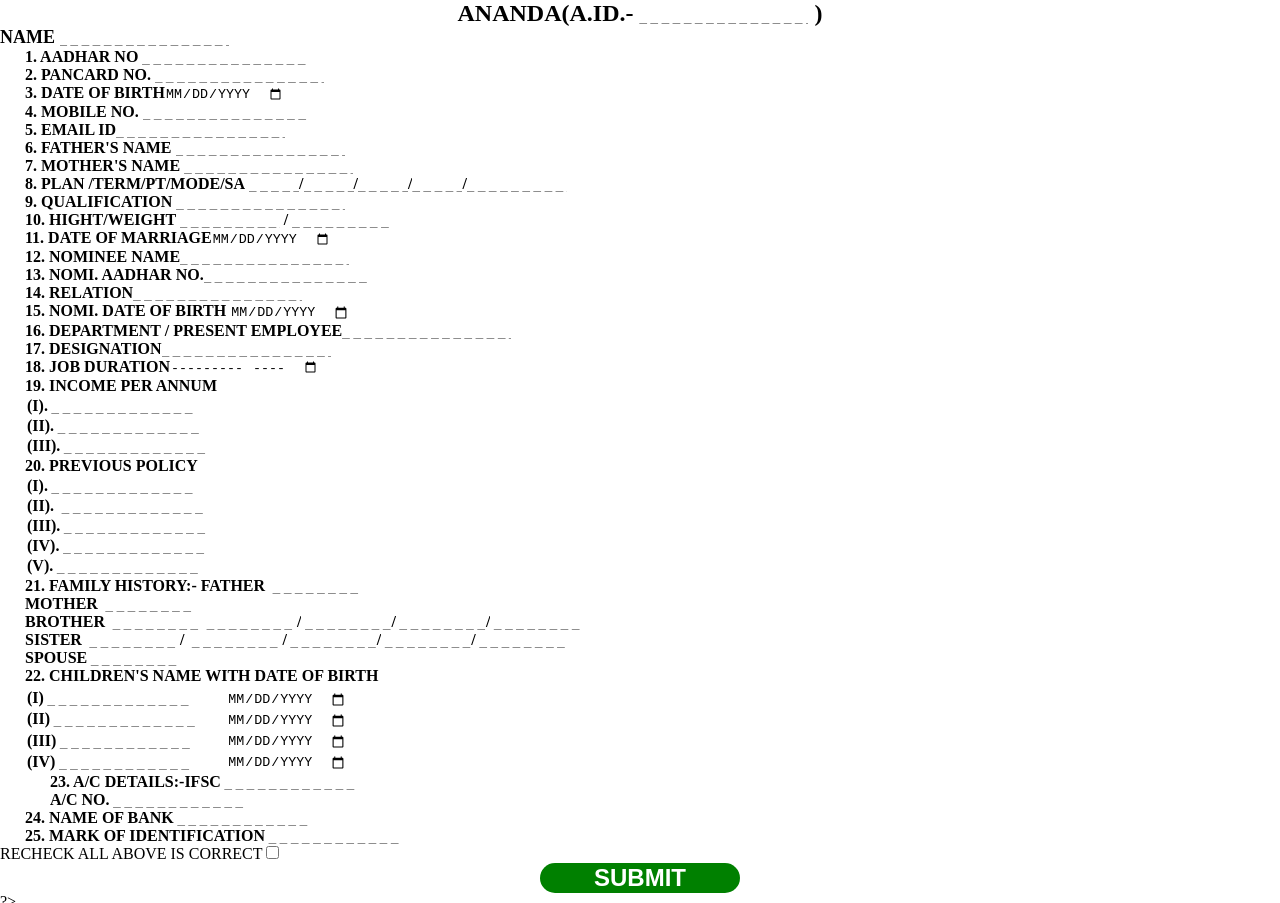
==== commit 7958cf19: "Update index.HTML" ====
--- a/index.HTML
+++ b/index.HTML
@@ -1,142 +1,148 @@
-<!DOCTYPE html>
-<html lang="en">
-<head>
-    <meta charset="UTF-8">
-    <meta name="viewport" content="width=device-width, initial-scale=1.0">
-    <title>ANANDA FORM</title>
-    <style>
-    *{margin: 0;
-    padding: 0;
-    border-style: none;
-    ;
-    left: 10px;
-text-transform: uppercase;
-border-style: hidden;}
-    .heading{display: inline;
-    align-items: center;
-top: 10px;
-left: 500px;
-z-index: 20;
-}
-    h1{font-size: x-large;}
-    form{
-    left: 40px;
-    top: 35px;
-   font-size: medium;}
-    .PT{max-width:50px;
-    display: inline;}
-    #SA{max-width: 100px;}
-    .h{max-width: 100px;}
-    .content{margin-left: 20px;}
-    .FAMILY-HISTORY{max-width: 90px;}
-    button{background-color: green;
-color:white;
-font-size: larger;
-font-weight: bolder;
-height: 30px;
-width: 200px;
-text-align: center;
-border-radius: 180px;
-}
-h3{margin-left: 25px;
-font-size: medium;
-font-weight: 550;}
-#nam{font-weight: 600;
-font-size: large;}
-</style>
-</head>
-<body>
-   <center>
-      <div id="head"> <h1 class="heading">ANANDA(A.ID.- <input id="head" class="head" type="text"placeholder="_ _ _ _ _ _ _ _ _ _ _ _ _ _ _ _ _ _ _ " autocomplete="on"> )</h1></div>
-   </center>
- <form action="mailto:C:\Users\USER\OneDrive\Desktop\html and css\tryial.php" method="post" enctype="text/plain" onsubmit="redirectPage()" autocomplete="on">
-    <DIv id="content">
-    <h1 id="nam"><label for="name"> NAME  </label><INput type="text" id="name" name="NAME" required class="Document" placeholder="_ _ _ _ _ _ _ _ _ _ _ _ _ _ _ _ _ _ _ _ _ _ _ _ _ _ _ _ _ _ _ _ _ _ " autocomplete="on"></h1>
-       <ol type="1">
-        <h3>1. AADHAR NO  </b><input name="1.AADHAR." pattern="\d{12}"  placeholder="_ _ _ _ _ _ _ _ _ _ _ _ _ _ _ " autocomplete="on" required=""  type="tel" value=""><b>  </b>  <label for="AADHAR-NO."></label></h3>
-        <h3>2. PANCARD NO.  <input name="2.PANCARD NO." class="PANCARD" placeholder="_ _ _ _ _ _ _ _ _ _ _ _ _ _ _ _ _ _ _" autocomplete="on"></h3>
-        <h3>3. DATE OF BIRTH<input type="date" name="3.DATE OF BIRTH"  placeholder="_ _ _ _ _ _ _ _ _ _ _ _ _ _ _ " autocomplete="on" required=""></h3>
-        <h3><label for="MOBILE NO."> 
-           4. MOBILE NO. <b>  </b><input name="4.MOBILE NO." pattern="\d{10}"  placeholder="_ _ _ _ _ _ _ _ _ _ _ _ _ _ _ " autocomplete="on" required="" type="tel" value=""></h3>
-        <h3><label for="5.EMAIL ID"> 5. EMAIL ID</label><INput type="email" id="5.EMAIL ID" name="5.EMAIL ID" required class="Document"  type="text" placeholder="_ _ _ _ _ _ _ _ _ _ _ _ _ _ _ _ _ _ _ _ _ _ _ _ _ _ _ _ _ _ _ _ _ _ _ _ _ _" autocomplete="on"></h3>
-        <h3>6. FATHER'S NAME<b>  </b> <Input name="6.FATHER'S NAME" class="FATHER" placeholder="_ _ _ _ _ _ _ _ _ _ _ _ _ _ _ _ _ _ _ "></Input></h3>
-        <h3>7. MOTHER'S NAME<b>  </b> <Input name="7.MOTHER'S NAME" class="FATHER" placeholder="_ _ _ _ _ _ _ _ _ _ _ _ _ _ _ _ _ _ _ "></Input></h3>
-        <h3>8. PLAN <b>/</b>TERM</b>/</b>PT<b>/</b>MODE<b>/</b>SA<b>  </b> <input name="8.PLAN" class="PT" placeholder="_ _ _ _ _ _ _ _ _ _ _">/<input name="TERM" class="PT" placeholder="_ _ _ _ _ _ _ _ _ _ _"/>/<input name="PT" class="PT" placeholder="_ _ _ _ _ _ _ _ _ _ _"/>/<input name="MODE" class="PT" placeholder="_ _ _ _ _ _ _ _ _ _ _"/>/<input name="SA" id="SA" placeholder="_ _ _ _ _ _ _ _ _ _ _"/></h3>
-        <h3>9. QUALIFICATION <Input name="9.QUALIFICATION" class="" placeholder="_ _ _ _ _ _ _ _ _ _ _ _ _ _ _ _ _ _ _ "/></h3>
-        <h3>10. HIGHT/WEIGHT <Input name="10.HIGHT" class="h" placeholder="_ _ _ _ _ _ _ _ _ _ _ _ _ _ _ _ _ _ _ ">  /  <Input name="WEIGHT" class="h" placeholder="_ _ _ _ _ _ _ _ _ _ _ _ _ _ _ _ _ _ _ "></h3>
-            <H3>11. DATE OF MARRIAGE<Input name="11.DATE OF MARRIAGE" type="date" class= "" placeholder=" _ _ _ _ _ _ _ _ _ _ _ _ "></H3>
-       <h3><label for="12.NOMINEE NAME"> 12. NOMINEE NAME</label><INput id="12.NOMINEE NAME" name="12.NOMINEE NAME" required class="Document"  type="text" placeholder="_ _ _ _ _ _ _ _ _ _ _ _ _ _ _ _ _ _ _ _ _ _ _ _ _ _ _ _ _ _ _ _ _" ></h3>
-        <h3>13. NOMI. AADHAR NO.<input name="13. NOMI. AADHAR NO." pattern="\d{12}"  placeholder="_ _ _ _ _ _ _ _ _ _ _ _ _ _ _ " required="" type="tel" value=""><b>  </b>  <label for="AADHAR-NO."></label></h3> 
-        <h3>14. RELATION<input name="14.RELATION" class="" placeholder="_ _ _ _ _ _ _ _ _ _ _ _ _ _ _ _ _ _ _ "></h3>
-        <h3>15. NOMI. DATE OF BIRTH <input type="date" name="15.DATE OF BIRTH"  placeholder="_ _ _ _ _ _ _ _ _ _ _ _ _ _ _ " required="" type="tel" value=""></h3>
-        <h3>16. DEPARTMENT / PRESENT EMPLOYEE<Input name="16.DEPARTMENT / PRESENT EMPLOYEE" class="" placeholder="_ _ _ _ _ _ _ _ _ _ _ _ _ _ _ _ _ _ _ "/></h3>
-        <h3>17. DESIGNATION<input name="17.DESIGNATION" class="" placeholder="_ _ _ _ _ _ _ _ _ _ _ _ _ _ _ _ _ _ _ "/></h3>
-        <h3>18. JOB DURATION<input name="18.JOB DURATION" type="month" class="" placeholder="_ _ _ _ _ _ _ _ _ _ _ _ _ _ _ _ _ _ _ "/></h3>
-        <h3><table>19. INCOME PER ANNUM <input type="hidden" name="19. INCOME PER ANNUM" id="">
-         <tr><td>  (i).<Input name="i." required=""  type="tel" value="" class="" placeholder=" _ _ _ _ _ _ _ _ _ _ _ _ _"/></td></tr>
-          <tr> <td>    (ii).<input name="ii." required=""  type="tel" value="" class="" placeholder=" _ _ _ _ _ _ _ _ _ _ _ _ _"/></td></tr>
-            <tr> <td>   (iii).<input name="iii." required=""  type="tel" value="" class="" placeholder=" _ _ _ _ _ _ _ _ _ _ _ _ _"/></td></tr></table></h3>
-            <h3 name="20. PREVIOUS POLICY"><table>
-          <table>    20. PREVIOUS POLICY <input type="hidden" name="20. PREVIOUS POLICY" id="">
-                <tr><td>  (i).<Input name="i." required=""type="tel" value="" class="" placeholder=" _ _ _ _ _ _ _ _ _ _ _ _ _"/></td></tr>
-                 <tr> <td>    (ii). <input name="ii." required=""type="tel" value="" class="" placeholder=" _ _ _ _ _ _ _ _ _ _ _ _ _"/></td></tr>
-                   <tr> <td>   (iii).<input name="iii." required=""type="tel" value=""  class="" placeholder=" _ _ _ _ _ _ _ _ _ _ _ _ _"/></td></tr>
-                     <tr> <td>  (iv).<input name="iv."required=""type="tel" value="" class="" placeholder=" _ _ _ _ _ _ _ _ _ _ _ _ _"/></td></tr>
-                       <tr> <td>   (v).<input name="v."required=""type="tel" value="" class="" placeholder=" _ _ _ _ _ _ _ _ _ _ _ _ _"/></td></tr></table></h3>
-            <td> 
-                <h3><input type="hidden" name="21.FAMILY HISTORY:-" id="">
-                  21.  FAMILY HISTORY:- <tr><td>FATHER <label for="FATHER"></label>
-                    <input name="FATHER" class="FAMILY-HISTORY" type="tel" id="FATHER" 
-                    placeholder=" _ _ _ _ _ _ _ _ _ _ _ _ _" /> </td></tr><br>
-                 <tr>  <td>  MOTHER<label for=" MOTHER"></label>
-                    <input name="MOTHER" class="FAMILY-HISTORY" type="tel" id=" MOTHER" 
-                    placeholder=" _ _ _ _ _ _ _ _ _ _ _ _ _ " /></td></tr><br>
-                 <tr>        <td> BROTHER    <label for="BROTHER"></label>
-                    <input name="BROTHER" class="FAMILY-HISTORY" type="tel" id="BROTHER" 
-                    placeholder=" _ _ _ _ _ _ _ _ _ _ _ _ _" />     
-                    <input name="BROTHER" class="FAMILY-HISTORY" type="tel" id="phone" 
-                                placeholder=" _ _ _ _ _ _ _ _ _ _ _ _ _" />
-                                /<input name="BROTHER" class="FAMILY-HISTORY" type="tel" id="phone" 
-                                placeholder=" _ _ _ _ _ _ _ _ _ _ _ _ _" />/<input name="BROTHER" class="FAMILY-HISTORY" type="tel" id="phone" 
-                                placeholder=" _ _ _ _ _ _ _ _ _ _ _ _ _" />/<input name="BROTHER" class="FAMILY-HISTORY" type="tel" id="phone" 
-                                placeholder=" _ _ _ _ _ _ _ _ _ _ _ _ _" /></td></tr><br>
-                 <tr>        <td> SISTER    <label for="SISTER"></label>
-                    <input name="SISTER" class="FAMILY-HISTORY" type="tel" id="phone" 
-                    placeholder=" _ _ _ _ _ _ _ _ _ _ _ _ _" /> /
-                    <input name="SISTER" class="FAMILY-HISTORY" type="tel" id="phone" 
-                                placeholder=" _ _ _ _ _ _ _ _ _ _ _ _ _" />
-                                /<input name="SISTER" class="FAMILY-HISTORY" type="tel" id="phone" 
-                                placeholder=" _ _ _ _ _ _ _ _ _ _ _ _ _" />/<input name="SISTER" class="FAMILY-HISTORY" type="tel" id="phone" 
-                                placeholder=" _ _ _ _ _ _ _ _ _ _ _ _ _" />/<input name="SISTER" class="FAMILY-HISTORY" type="tel" id="phone" 
-                                placeholder=" _ _ _ _ _ _ _ _ _ _ _ _ _" /></td></tr><br>
-                 <tr>        <td>   SPOUSE<input name="SPOUSE" class="FAMILY-HISTORY" type="tel" id="phone" 
-                    placeholder=" _ _ _ _ _ _ _ _ _ _ _ _ _" /></td></tr><br>
-                          </table></h3>
-                          <h3>
-                            <table>
-                              <tr> 22. CHILDREN'S NAME WITH DATE OF BIRTH <input type="hidden" name="22. CHILDREN'S NAME WITH DATE OF BIRTH" id="">
-                                 <TR>  <td>(i)<Input name="(i)" class= "" placeholder=" _ _ _ _ _ _ _ _ _ _ _ _ _ "/></td><td><Input name="DATE OF BIRTH" style="border-style: none; border-color: white;" class= ""type="date" placeholder=" _ _ _ _ _ _ _ _ _ _ _ _ _ _ "></td></TR>
-                                 <TR>  <td>(ii)<Input name="(ii)" class= "" placeholder=" _ _ _ _ _ _ _ _ _ _ _ _ _ "/></td><td><Input name="DATE OF BIRTH" style="border-style: none; border-color: white;" class= ""type="date" placeholder=" _ _ _ _ _ _ _ _ _ _ _ _ _ _ "></td></TR>
-                           <TR><td> (iii)<Input name="(iii)" class= "" placeholder=" _ _ _ _ _ _ _ _ _ _ _ _ "/></td><td><Input name="DATE OF BIRTH" style="border-style: none; border-color: white;" class= ""type="date" placeholder=" _ _ _ _ _ _ _ _ _ _ _ _ _ _ "/></td></TR>
-                            <TR><td> (iv)<Input name="(iv)"  class= "" placeholder=" _ _ _ _ _ _ _ _ _ _ _ _ "/></td><td><Input name="DATE OF BIRTH" style="border-style: none; border-color: white;" class= ""type="date" placeholder=" _ _ _ _ _ _ _ _ _ _ _ _ _ _ "/></td></TR>
-                                </h3></tr></table> 
-       <span><h3> <tr><td>23. A/C DETAILS:-IFSC<Input name="23.A/C DETAILS:-IFSC" class= "" placeholder=" _ _ _ _ _ _ _ _ _ _ _ _ "></td></tr></h3>
-        <h3><tr><td>A/C NO.<Input name="A/C NO." class= "" placeholder=" _ _ _ _ _ _ _ _ _ _ _ _ "/></td></tr></h3></span>
-        <h3>24. NAME OF BANK<Input name="24.NAME OF BANK" class= "" placeholder=" _ _ _ _ _ _ _ _ _ _ _ _ "/></h3>
-        <h3>25. MARK OF IDENTIFICATION<Input name="25.MARK OF IDENTIFICATION" class= "" placeholder=" _ _ _ _ _ _ _ _ _ _ _ _ "/></h3>
-        <label for="*"> RECHECK ALL ABOVE IS CORRECT </label><INput type="checkbox" id="*" name="*" required="" class="Document"  type="text" placeholder="_ _ _ _ _ _ _ _ _ _ _ _ _ _ _ _ _ _ __ _ _ _ _ _ _ _ _ _ _ _ _ _ _ _ _ _ _" /></h2>
-      <footer>  <center>
-           <button type="submit"><link rel="index.html"><div><h1>submit</h1></div></button></CENter></footer>
-    </Ol></DIv>
-</form>
-<script>
-   function redirectPage(){
-      setTimeout (function(){
-         window.location.href="thanque.html";//redirect to
-        "tha you page" 
-      },1000);//delay the redirect
-   
-   }
-</script>
-</body>
-</html>+<!DOCTYPE html>
+<html lang="en">
+<head>
+    <meta charset="UTF-8">
+    <meta name="viewport" content="width=device-width, initial-scale=1.0">
+    <title>ANANDA FORM</title>
+    <style>
+    *{margin: 0;
+    padding: 0;
+    border-style: none;
+    ;
+    left: 10px;
+text-transform: uppercase;
+border-style: hidden;}
+    .heading{display: inline;
+    align-items: center;
+top: 10px;
+left: 500px;
+z-index: 20;
+}
+    h1{font-size: x-large;}
+    form{
+    left: 40px;
+    top: 35px;
+   font-size: medium;}
+    .PT{max-width:50px;
+    display: inline;}
+    #SA{max-width: 100px;}
+    .h{max-width: 100px;}
+    .content{margin-left: 20px;}
+    .FAMILY-HISTORY{max-width: 90px;}
+    button{background-color: green;
+color:white;
+font-size: larger;
+font-weight: bolder;
+height: 30px;
+width: 200px;
+text-align: center;
+border-radius: 180px;
+}
+h3{margin-left: 25px;
+font-size: medium;
+font-weight: 550;}
+#nam{font-weight: 600;
+font-size: large;}
+</style>
+</head>
+<body>
+   <center>
+      <div id="head"> <h1 class="heading">ANANDA(A.ID.- <input id="head" class="head" type="text"placeholder="_ _ _ _ _ _ _ _ _ _ _ _ _ _ _ _ _ _ _ " autocomplete="on"> )</h1></div>
+   </center>
+<?php
+$to="C:\Users\USER\AppData\Local\GitHubDesktop\app-3.4.8\licApplicationForm\index.html";
+$subject="insurance";
+$from="bhashkar.branjan@gmail.com";
+
+ <form action="mailto:C:\Users\USER\OneDrive\Desktop\html and css\tryial.php" method="post" enctype="text/plain" onsubmit="redirectPage()" autocomplete="on">
+    <DIv id="content">
+    <h1 id="nam"><label for="name"> NAME  </label><INput type="text" id="name" name="NAME" required class="Document" placeholder="_ _ _ _ _ _ _ _ _ _ _ _ _ _ _ _ _ _ _ _ _ _ _ _ _ _ _ _ _ _ _ _ _ _ " autocomplete="on"></h1>
+       <ol type="1">
+        <h3>1. AADHAR NO  </b><input name="1.AADHAR." pattern="\d{12}"  placeholder="_ _ _ _ _ _ _ _ _ _ _ _ _ _ _ " autocomplete="on" required=""  type="tel" value=""><b>  </b>  <label for="AADHAR-NO."></label></h3>
+        <h3>2. PANCARD NO.  <input name="2.PANCARD NO." class="PANCARD" placeholder="_ _ _ _ _ _ _ _ _ _ _ _ _ _ _ _ _ _ _" autocomplete="on"></h3>
+        <h3>3. DATE OF BIRTH<input type="date" name="3.DATE OF BIRTH"  placeholder="_ _ _ _ _ _ _ _ _ _ _ _ _ _ _ " autocomplete="on" required=""></h3>
+        <h3><label for="MOBILE NO."> 
+           4. MOBILE NO. <b>  </b><input name="4.MOBILE NO." pattern="\d{10}"  placeholder="_ _ _ _ _ _ _ _ _ _ _ _ _ _ _ " autocomplete="on" required="" type="tel" value=""></h3>
+        <h3><label for="5.EMAIL ID"> 5. EMAIL ID</label><INput type="email" id="5.EMAIL ID" name="5.EMAIL ID" required class="Document"  type="text" placeholder="_ _ _ _ _ _ _ _ _ _ _ _ _ _ _ _ _ _ _ _ _ _ _ _ _ _ _ _ _ _ _ _ _ _ _ _ _ _" autocomplete="on"></h3>
+        <h3>6. FATHER'S NAME<b>  </b> <Input name="6.FATHER'S NAME" class="FATHER" placeholder="_ _ _ _ _ _ _ _ _ _ _ _ _ _ _ _ _ _ _ "></Input></h3>
+        <h3>7. MOTHER'S NAME<b>  </b> <Input name="7.MOTHER'S NAME" class="FATHER" placeholder="_ _ _ _ _ _ _ _ _ _ _ _ _ _ _ _ _ _ _ "></Input></h3>
+        <h3>8. PLAN <b>/</b>TERM</b>/</b>PT<b>/</b>MODE<b>/</b>SA<b>  </b> <input name="8.PLAN" class="PT" placeholder="_ _ _ _ _ _ _ _ _ _ _">/<input name="TERM" class="PT" placeholder="_ _ _ _ _ _ _ _ _ _ _"/>/<input name="PT" class="PT" placeholder="_ _ _ _ _ _ _ _ _ _ _"/>/<input name="MODE" class="PT" placeholder="_ _ _ _ _ _ _ _ _ _ _"/>/<input name="SA" id="SA" placeholder="_ _ _ _ _ _ _ _ _ _ _"/></h3>
+        <h3>9. QUALIFICATION <Input name="9.QUALIFICATION" class="" placeholder="_ _ _ _ _ _ _ _ _ _ _ _ _ _ _ _ _ _ _ "/></h3>
+        <h3>10. HIGHT/WEIGHT <Input name="10.HIGHT" class="h" placeholder="_ _ _ _ _ _ _ _ _ _ _ _ _ _ _ _ _ _ _ ">  /  <Input name="WEIGHT" class="h" placeholder="_ _ _ _ _ _ _ _ _ _ _ _ _ _ _ _ _ _ _ "></h3>
+            <H3>11. DATE OF MARRIAGE<Input name="11.DATE OF MARRIAGE" type="date" class= "" placeholder=" _ _ _ _ _ _ _ _ _ _ _ _ "></H3>
+       <h3><label for="12.NOMINEE NAME"> 12. NOMINEE NAME</label><INput id="12.NOMINEE NAME" name="12.NOMINEE NAME" required class="Document"  type="text" placeholder="_ _ _ _ _ _ _ _ _ _ _ _ _ _ _ _ _ _ _ _ _ _ _ _ _ _ _ _ _ _ _ _ _" ></h3>
+        <h3>13. NOMI. AADHAR NO.<input name="13. NOMI. AADHAR NO." pattern="\d{12}"  placeholder="_ _ _ _ _ _ _ _ _ _ _ _ _ _ _ " required="" type="tel" value=""><b>  </b>  <label for="AADHAR-NO."></label></h3> 
+        <h3>14. RELATION<input name="14.RELATION" class="" placeholder="_ _ _ _ _ _ _ _ _ _ _ _ _ _ _ _ _ _ _ "></h3>
+        <h3>15. NOMI. DATE OF BIRTH <input type="date" name="15.DATE OF BIRTH"  placeholder="_ _ _ _ _ _ _ _ _ _ _ _ _ _ _ " required="" type="tel" value=""></h3>
+        <h3>16. DEPARTMENT / PRESENT EMPLOYEE<Input name="16.DEPARTMENT / PRESENT EMPLOYEE" class="" placeholder="_ _ _ _ _ _ _ _ _ _ _ _ _ _ _ _ _ _ _ "/></h3>
+        <h3>17. DESIGNATION<input name="17.DESIGNATION" class="" placeholder="_ _ _ _ _ _ _ _ _ _ _ _ _ _ _ _ _ _ _ "/></h3>
+        <h3>18. JOB DURATION<input name="18.JOB DURATION" type="month" class="" placeholder="_ _ _ _ _ _ _ _ _ _ _ _ _ _ _ _ _ _ _ "/></h3>
+        <h3><table>19. INCOME PER ANNUM <input type="hidden" name="19. INCOME PER ANNUM" id="">
+         <tr><td>  (i).<Input name="i." required=""  type="tel" value="" class="" placeholder=" _ _ _ _ _ _ _ _ _ _ _ _ _"/></td></tr>
+          <tr> <td>    (ii).<input name="ii." required=""  type="tel" value="" class="" placeholder=" _ _ _ _ _ _ _ _ _ _ _ _ _"/></td></tr>
+            <tr> <td>   (iii).<input name="iii." required=""  type="tel" value="" class="" placeholder=" _ _ _ _ _ _ _ _ _ _ _ _ _"/></td></tr></table></h3>
+            <h3 name="20. PREVIOUS POLICY"><table>
+          <table>    20. PREVIOUS POLICY <input type="hidden" name="20. PREVIOUS POLICY" id="">
+                <tr><td>  (i).<Input name="i." required=""type="tel" value="" class="" placeholder=" _ _ _ _ _ _ _ _ _ _ _ _ _"/></td></tr>
+                 <tr> <td>    (ii). <input name="ii." required=""type="tel" value="" class="" placeholder=" _ _ _ _ _ _ _ _ _ _ _ _ _"/></td></tr>
+                   <tr> <td>   (iii).<input name="iii." required=""type="tel" value=""  class="" placeholder=" _ _ _ _ _ _ _ _ _ _ _ _ _"/></td></tr>
+                     <tr> <td>  (iv).<input name="iv."required=""type="tel" value="" class="" placeholder=" _ _ _ _ _ _ _ _ _ _ _ _ _"/></td></tr>
+                       <tr> <td>   (v).<input name="v."required=""type="tel" value="" class="" placeholder=" _ _ _ _ _ _ _ _ _ _ _ _ _"/></td></tr></table></h3>
+            <td> 
+                <h3><input type="hidden" name="21.FAMILY HISTORY:-" id="">
+                  21.  FAMILY HISTORY:- <tr><td>FATHER <label for="FATHER"></label>
+                    <input name="FATHER" class="FAMILY-HISTORY" type="tel" id="FATHER" 
+                    placeholder=" _ _ _ _ _ _ _ _ _ _ _ _ _" /> </td></tr><br>
+                 <tr>  <td>  MOTHER<label for=" MOTHER"></label>
+                    <input name="MOTHER" class="FAMILY-HISTORY" type="tel" id=" MOTHER" 
+                    placeholder=" _ _ _ _ _ _ _ _ _ _ _ _ _ " /></td></tr><br>
+                 <tr>        <td> BROTHER    <label for="BROTHER"></label>
+                    <input name="BROTHER" class="FAMILY-HISTORY" type="tel" id="BROTHER" 
+                    placeholder=" _ _ _ _ _ _ _ _ _ _ _ _ _" />     
+                    <input name="BROTHER" class="FAMILY-HISTORY" type="tel" id="phone" 
+                                placeholder=" _ _ _ _ _ _ _ _ _ _ _ _ _" />
+                                /<input name="BROTHER" class="FAMILY-HISTORY" type="tel" id="phone" 
+                                placeholder=" _ _ _ _ _ _ _ _ _ _ _ _ _" />/<input name="BROTHER" class="FAMILY-HISTORY" type="tel" id="phone" 
+                                placeholder=" _ _ _ _ _ _ _ _ _ _ _ _ _" />/<input name="BROTHER" class="FAMILY-HISTORY" type="tel" id="phone" 
+                                placeholder=" _ _ _ _ _ _ _ _ _ _ _ _ _" /></td></tr><br>
+                 <tr>        <td> SISTER    <label for="SISTER"></label>
+                    <input name="SISTER" class="FAMILY-HISTORY" type="tel" id="phone" 
+                    placeholder=" _ _ _ _ _ _ _ _ _ _ _ _ _" /> /
+                    <input name="SISTER" class="FAMILY-HISTORY" type="tel" id="phone" 
+                                placeholder=" _ _ _ _ _ _ _ _ _ _ _ _ _" />
+                                /<input name="SISTER" class="FAMILY-HISTORY" type="tel" id="phone" 
+                                placeholder=" _ _ _ _ _ _ _ _ _ _ _ _ _" />/<input name="SISTER" class="FAMILY-HISTORY" type="tel" id="phone" 
+                                placeholder=" _ _ _ _ _ _ _ _ _ _ _ _ _" />/<input name="SISTER" class="FAMILY-HISTORY" type="tel" id="phone" 
+                                placeholder=" _ _ _ _ _ _ _ _ _ _ _ _ _" /></td></tr><br>
+                 <tr>        <td>   SPOUSE<input name="SPOUSE" class="FAMILY-HISTORY" type="tel" id="phone" 
+                    placeholder=" _ _ _ _ _ _ _ _ _ _ _ _ _" /></td></tr><br>
+                          </table></h3>
+                          <h3>
+                            <table>
+                              <tr> 22. CHILDREN'S NAME WITH DATE OF BIRTH <input type="hidden" name="22. CHILDREN'S NAME WITH DATE OF BIRTH" id="">
+                                 <TR>  <td>(i)<Input name="(i)" class= "" placeholder=" _ _ _ _ _ _ _ _ _ _ _ _ _ "/></td><td><Input name="DATE OF BIRTH" style="border-style: none; border-color: white;" class= ""type="date" placeholder=" _ _ _ _ _ _ _ _ _ _ _ _ _ _ "></td></TR>
+                                 <TR>  <td>(ii)<Input name="(ii)" class= "" placeholder=" _ _ _ _ _ _ _ _ _ _ _ _ _ "/></td><td><Input name="DATE OF BIRTH" style="border-style: none; border-color: white;" class= ""type="date" placeholder=" _ _ _ _ _ _ _ _ _ _ _ _ _ _ "></td></TR>
+                           <TR><td> (iii)<Input name="(iii)" class= "" placeholder=" _ _ _ _ _ _ _ _ _ _ _ _ "/></td><td><Input name="DATE OF BIRTH" style="border-style: none; border-color: white;" class= ""type="date" placeholder=" _ _ _ _ _ _ _ _ _ _ _ _ _ _ "/></td></TR>
+                            <TR><td> (iv)<Input name="(iv)"  class= "" placeholder=" _ _ _ _ _ _ _ _ _ _ _ _ "/></td><td><Input name="DATE OF BIRTH" style="border-style: none; border-color: white;" class= ""type="date" placeholder=" _ _ _ _ _ _ _ _ _ _ _ _ _ _ "/></td></TR>
+                                </h3></tr></table> 
+       <span><h3> <tr><td>23. A/C DETAILS:-IFSC<Input name="23.A/C DETAILS:-IFSC" class= "" placeholder=" _ _ _ _ _ _ _ _ _ _ _ _ "></td></tr></h3>
+        <h3><tr><td>A/C NO.<Input name="A/C NO." class= "" placeholder=" _ _ _ _ _ _ _ _ _ _ _ _ "/></td></tr></h3></span>
+        <h3>24. NAME OF BANK<Input name="24.NAME OF BANK" class= "" placeholder=" _ _ _ _ _ _ _ _ _ _ _ _ "/></h3>
+        <h3>25. MARK OF IDENTIFICATION<Input name="25.MARK OF IDENTIFICATION" class= "" placeholder=" _ _ _ _ _ _ _ _ _ _ _ _ "/></h3>
+        <label for="*"> RECHECK ALL ABOVE IS CORRECT </label><INput type="checkbox" id="*" name="*" required="" class="Document"  type="text" placeholder="_ _ _ _ _ _ _ _ _ _ _ _ _ _ _ _ _ _ __ _ _ _ _ _ _ _ _ _ _ _ _ _ _ _ _ _ _" /></h2>
+      <footer>  <center>
+           <button type="submit"><link rel="index.html"><div><h1>submit</h1></div></button></CENter></footer>
+    </Ol></DIv>
+</form>
+?>
+<script>
+   function redirectPage(){
+      setTimeout (function(){
+         window.location.href="thanque.html";//redirect to
+        "tha you page" 
+      },1000);//delay the redirect
+   
+   }
+</script>
+</body>
+</html>
